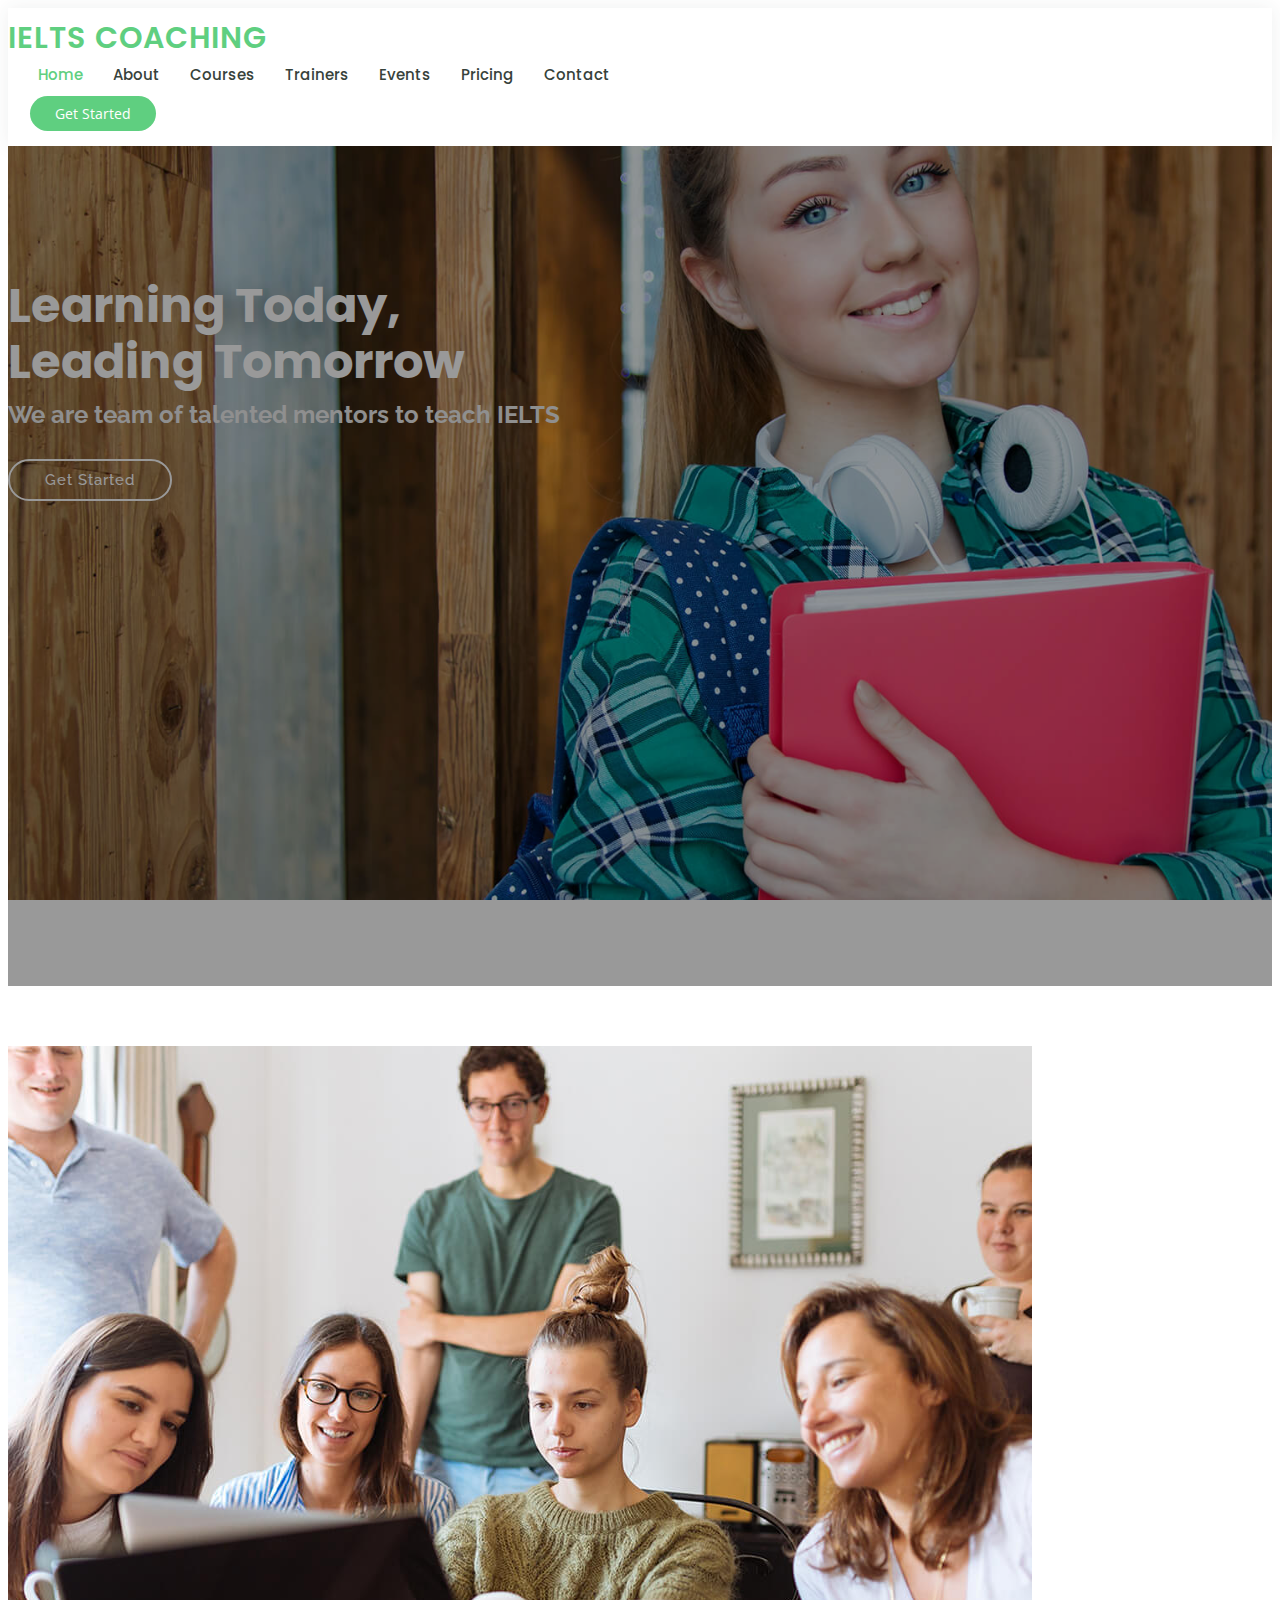
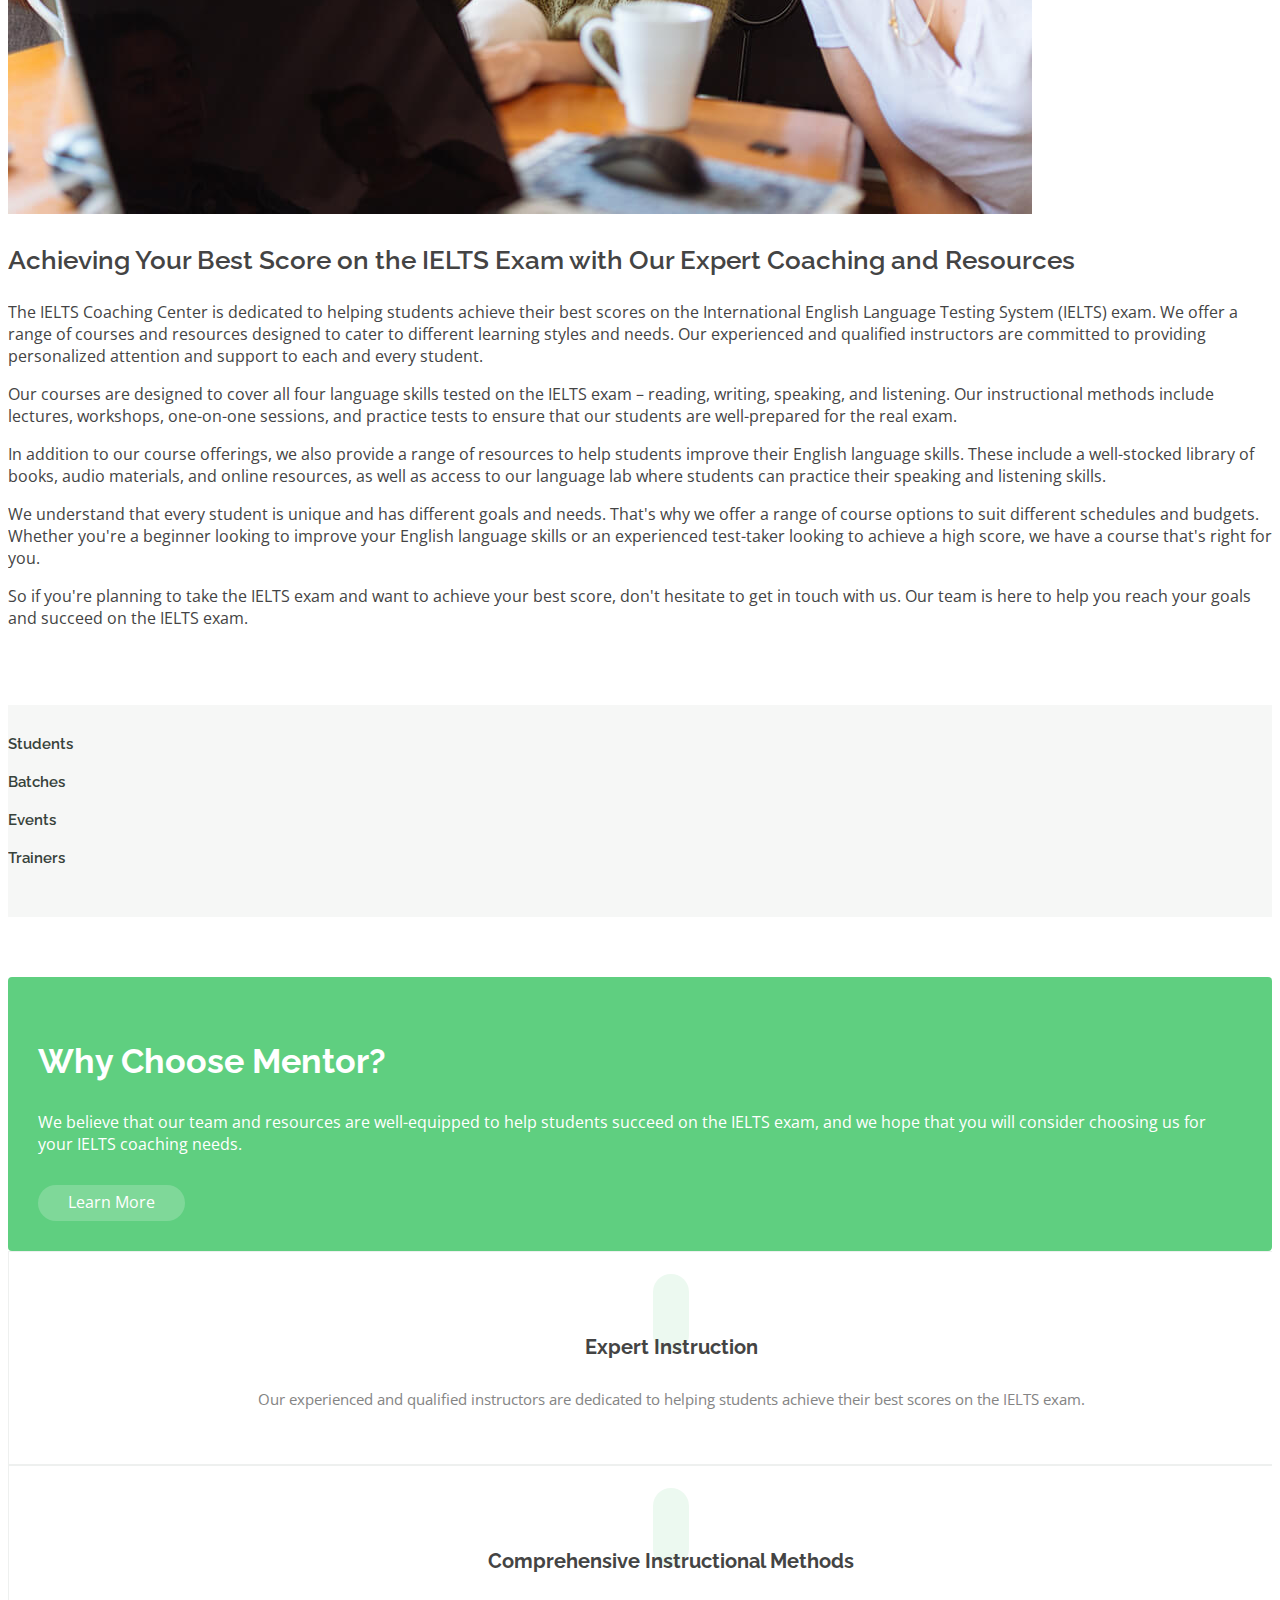
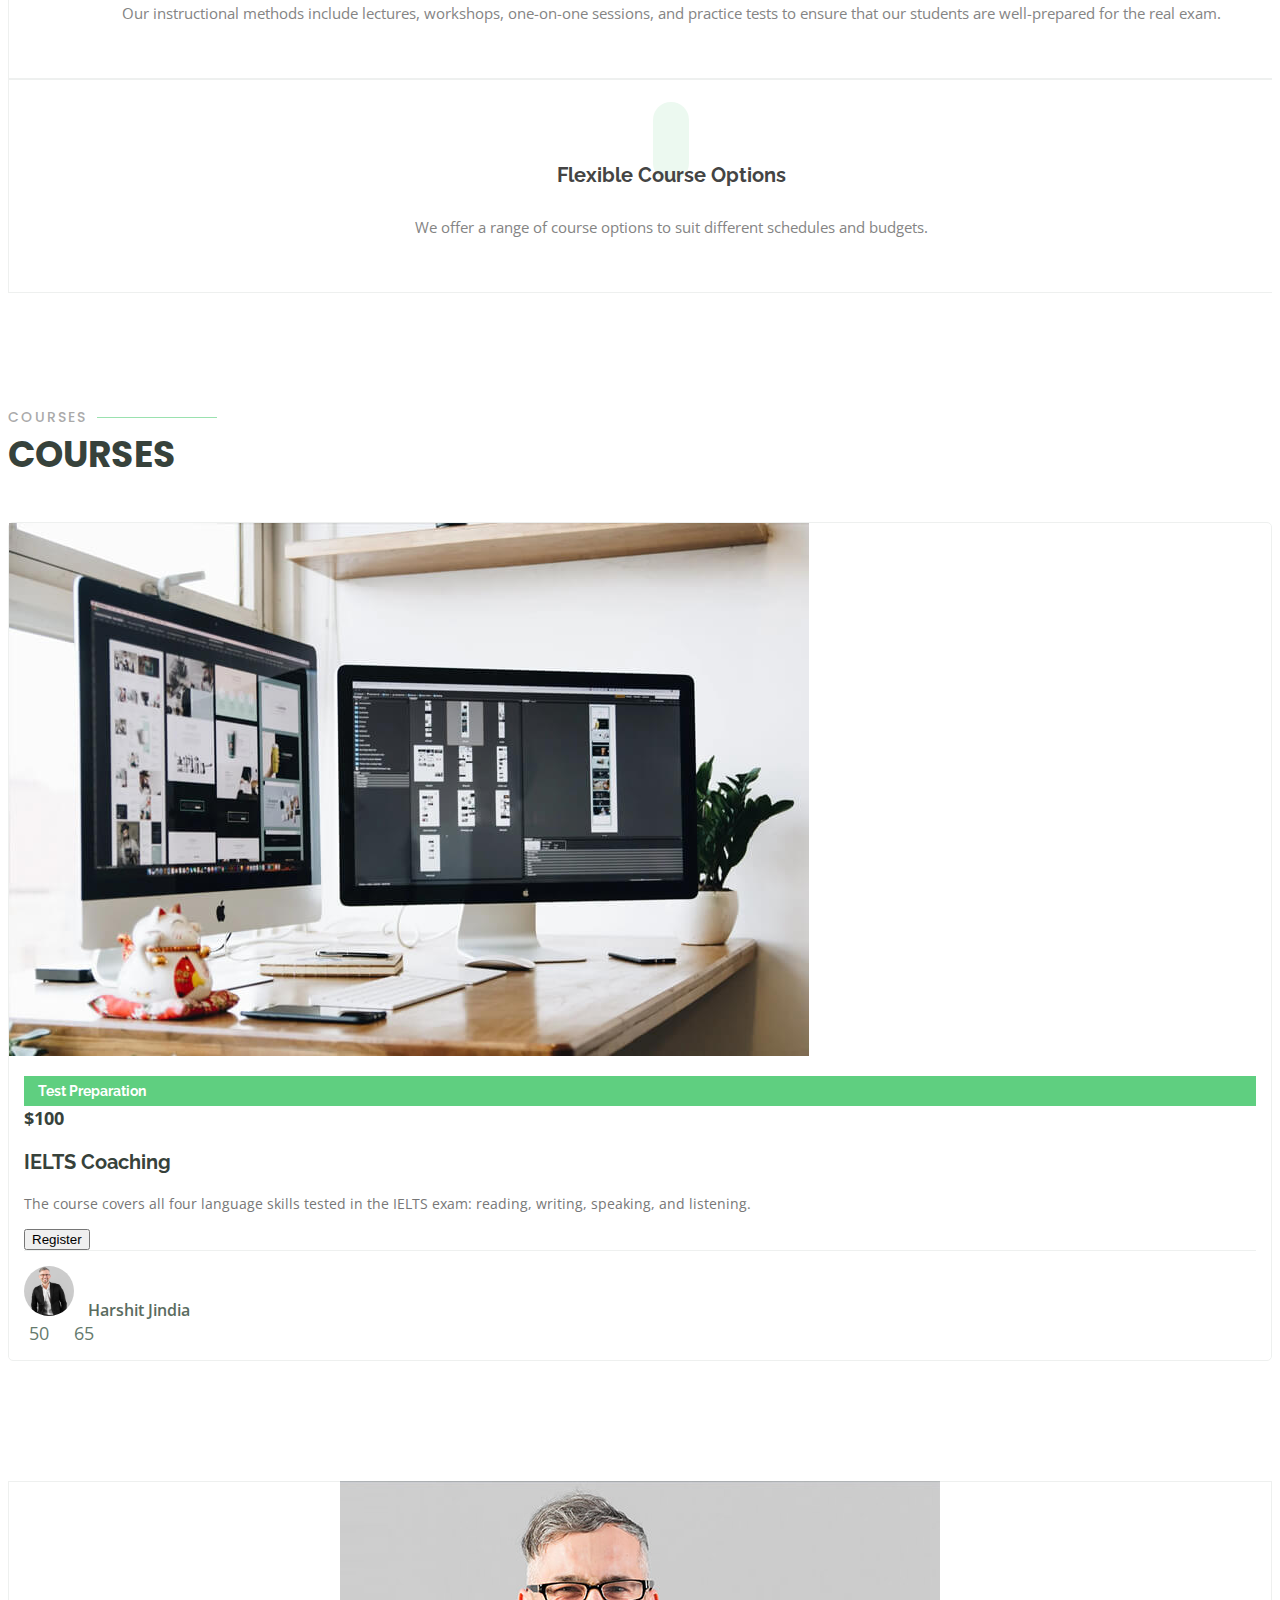
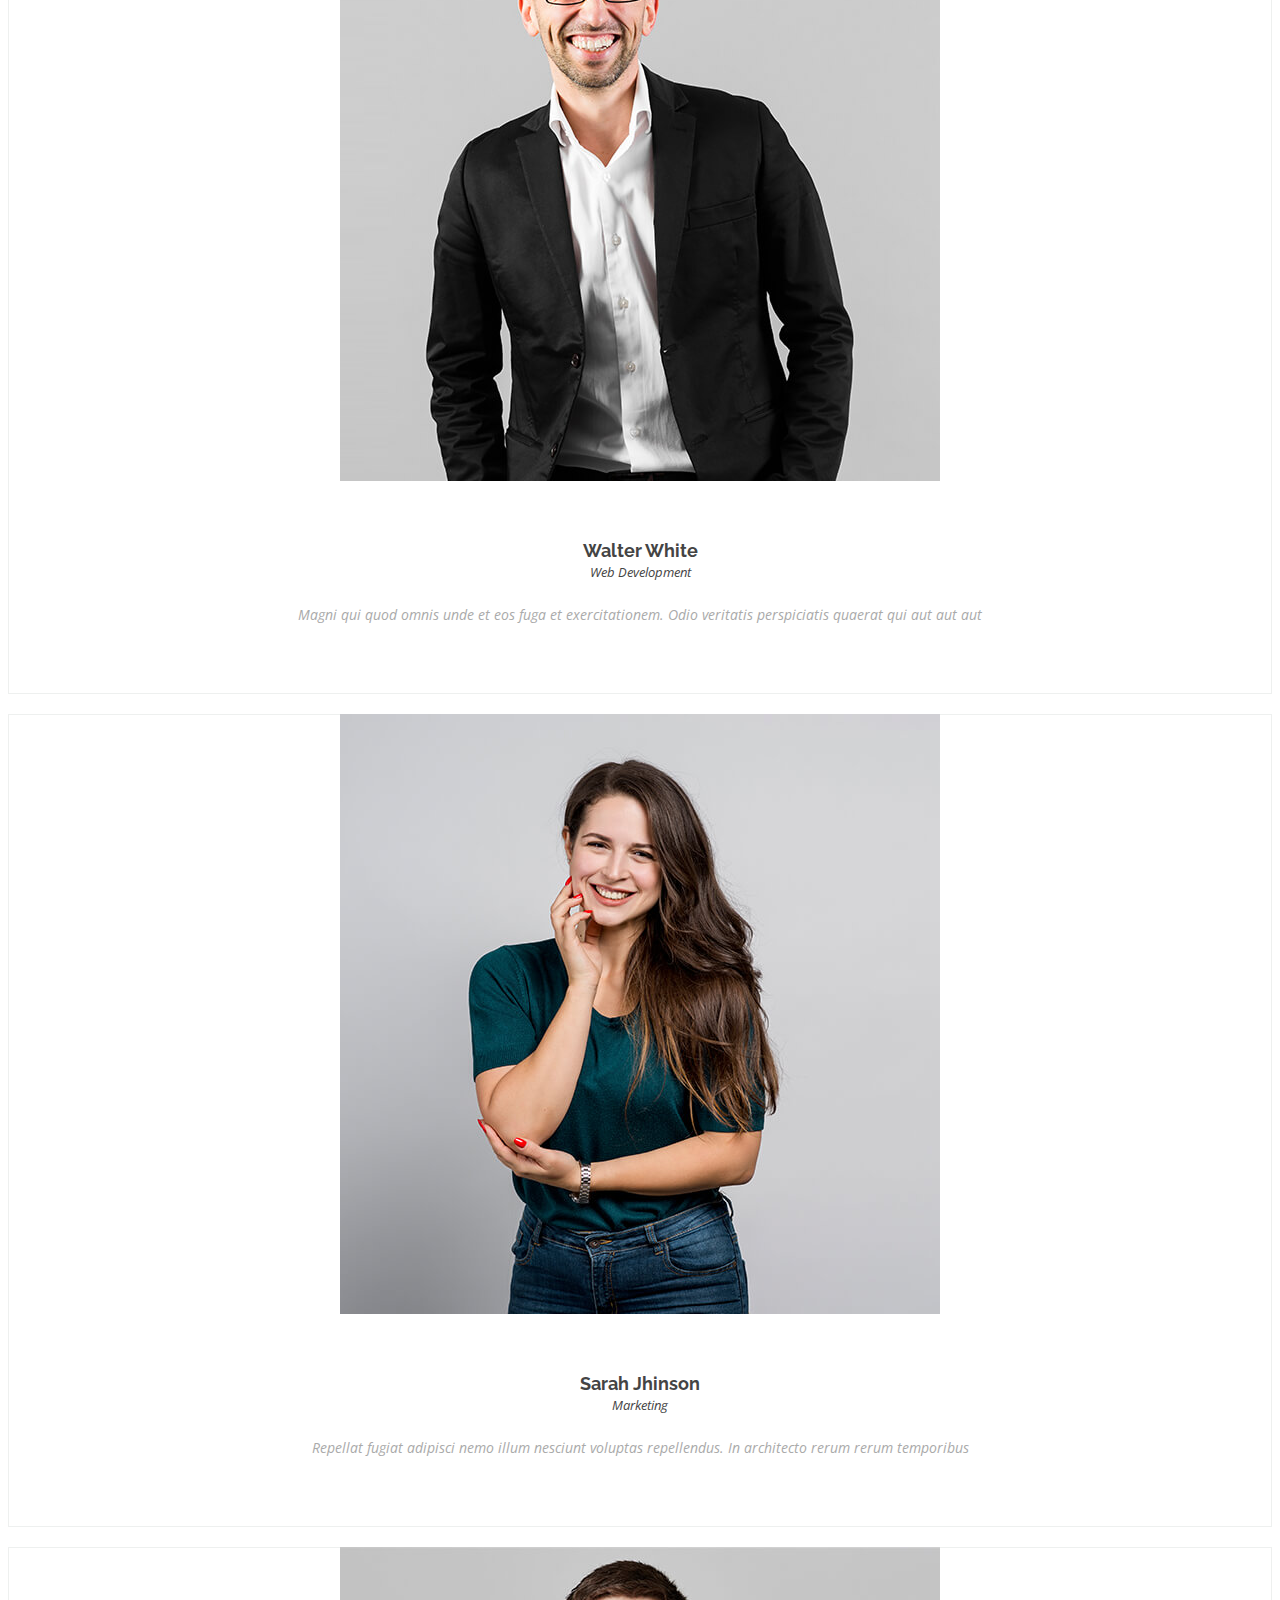
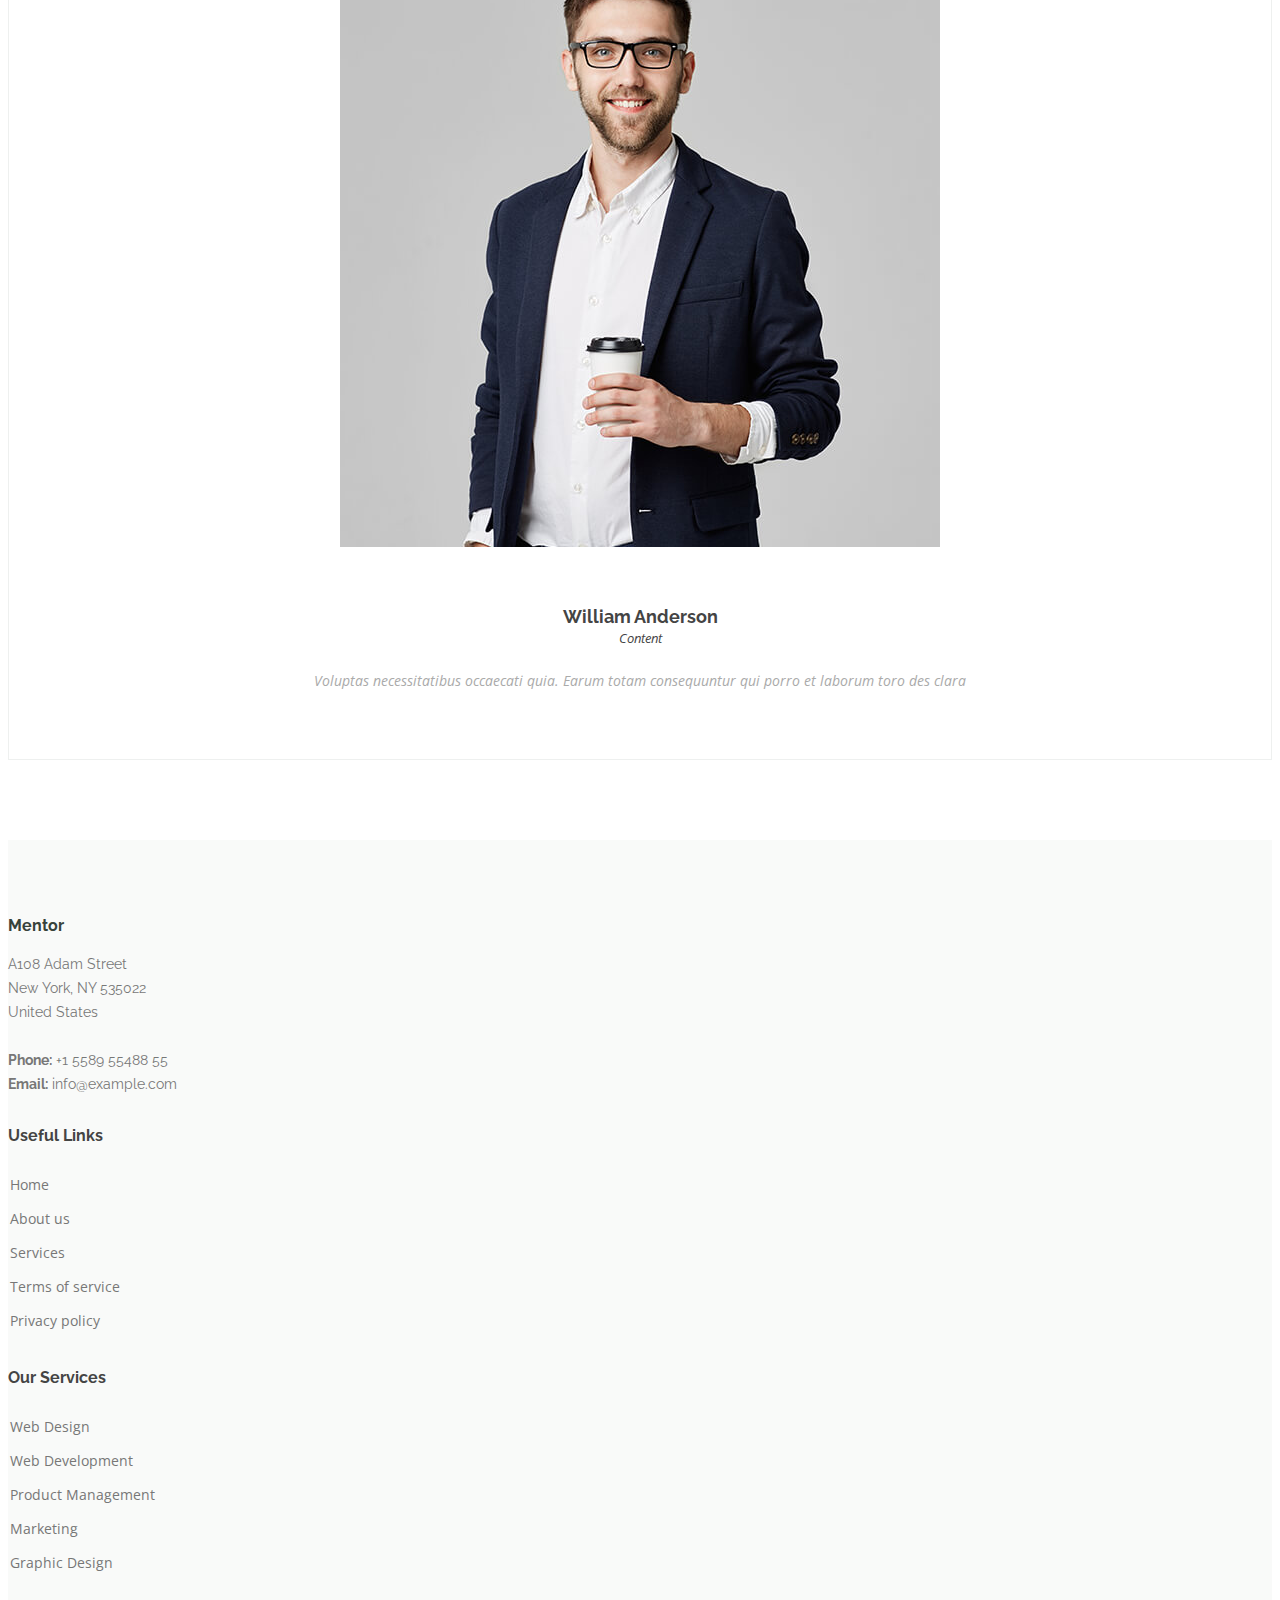
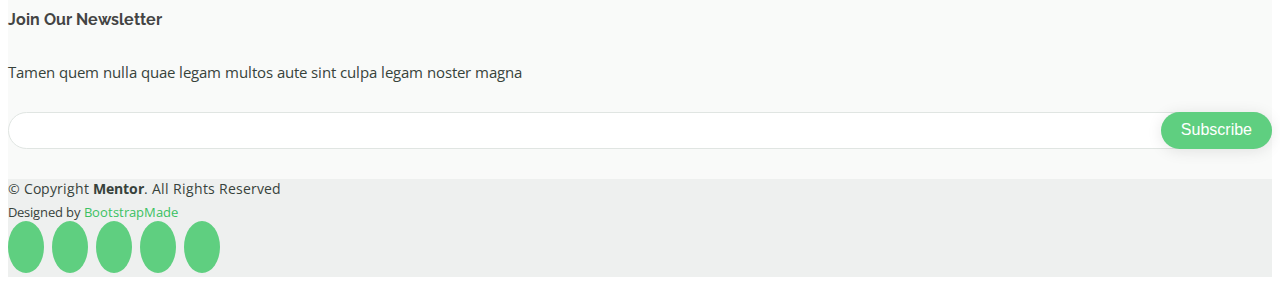
==== tutoring/index.html @ 9ce75f95 "Add files via upload" ====
<!DOCTYPE html>
<html lang="en">

<head>
  <meta charset="utf-8">
  <meta content="width=device-width, initial-scale=1.0" name="viewport">

  <title>Mentor Bootstrap Template - Index</title>
  <meta content="" name="description">
  <meta content="" name="keywords">

  <!-- Favicons -->
  <link href="assets/img/favicon.png" rel="icon">
  <link href="assets/img/apple-touch-icon.png" rel="apple-touch-icon">

  <!-- Google Fonts -->
  <link href="https://fonts.googleapis.com/css?family=Open+Sans:300,300i,400,400i,600,600i,700,700i|Raleway:300,300i,400,400i,500,500i,600,600i,700,700i|Poppins:300,300i,400,400i,500,500i,600,600i,700,700i" rel="stylesheet">

  <!-- Vendor CSS Files -->
  <link href="assets/vendor/animate.css/animate.min.css" rel="stylesheet">
  <link href="assets/vendor/aos/aos.css" rel="stylesheet">
  <link href="assets/vendor/bootstrap/css/bootstrap.min.css" rel="stylesheet">
  <link href="assets/vendor/bootstrap-icons/bootstrap-icons.css" rel="stylesheet">
  <link href="assets/vendor/boxicons/css/boxicons.min.css" rel="stylesheet">
  <link href="assets/vendor/remixicon/remixicon.css" rel="stylesheet">
  <link href="assets/vendor/swiper/swiper-bundle.min.css" rel="stylesheet">

  <!-- Template Main CSS File -->
  <link href="assets/css/style.css" rel="stylesheet">

  <!-- =======================================================
  * Template Name: Mentor - v4.10.0
  * Template URL: https://bootstrapmade.com/mentor-free-education-bootstrap-theme/
  * Author: BootstrapMade.com
  * License: https://bootstrapmade.com/license/
  ======================================================== -->
</head>

<body>

  <!-- ======= Header ======= -->
  <header id="header" class="fixed-top">
    <div class="container d-flex align-items-center">

      <h1 class="logo me-auto"><a href="index.html">IELTS Coaching</a></h1>
      <!-- Uncomment below if you prefer to use an image logo -->
      <!-- <a href="index.html" class="logo me-auto"><img src="assets/img/logo.png" alt="" class="img-fluid"></a>-->

      <nav id="navbar" class="navbar order-last order-lg-0">
        <ul>
          <li><a class="active" href="index.html">Home</a></li>
          <li><a href="about.html">About</a></li>
          <li><a href="courses.html">Courses</a></li>
          <li><a href="trainers.html">Trainers</a></li>
          <li><a href="events.html">Events</a></li>
          <li><a href="pricing.html">Pricing</a></li>

          <!-- <li class="dropdown"><a href="#"><span>Drop Down</span> <i class="bi bi-chevron-down"></i></a>
            <ul>
              <li><a href="#">Drop Down 1</a></li>
              <li class="dropdown"><a href="#"><span>Deep Drop Down</span> <i class="bi bi-chevron-right"></i></a>
                <ul>
                  <li><a href="#">Deep Drop Down 1</a></li>
                  <li><a href="#">Deep Drop Down 2</a></li>
                  <li><a href="#">Deep Drop Down 3</a></li>
                  <li><a href="#">Deep Drop Down 4</a></li>
                  <li><a href="#">Deep Drop Down 5</a></li>
                </ul>
              </li>
              <li><a href="#">Drop Down 2</a></li>
              <li><a href="#">Drop Down 3</a></li>
              <li><a href="#">Drop Down 4</a></li>
            </ul>
          </li> -->
          <li><a href="contact.html">Contact</a></li>
        </ul>
        <i class="bi bi-list mobile-nav-toggle"></i>
      </nav><!-- .navbar -->

      <a href="courses.html" class="get-started-btn">Get Started</a>

    </div>
  </header><!-- End Header -->

  <!-- ======= Hero Section ======= -->
  <section id="hero" class="d-flex justify-content-center align-items-center">
    <div class="container position-relative" data-aos="zoom-in" data-aos-delay="100">
      <h1>Learning Today,<br>Leading Tomorrow</h1>
      <h2>We are team of talented mentors to teach IELTS</h2>
      <a href="courses.html" class="btn-get-started">Get Started</a>
    </div>
  </section><!-- End Hero -->

  <main id="main">

    <!-- ======= About Section ======= -->
    <section id="about" class="about">
      <div class="container" data-aos="fade-up">

        <div class="row">
          <div class="col-lg-6 order-1 order-lg-2" data-aos="fade-left" data-aos-delay="100">
            <img src="assets/img/about.jpg" class="img-fluid" alt="">
          </div>
          <div class="col-lg-6 pt-4 pt-lg-0 order-2 order-lg-1 content">
            <h3>Achieving Your Best Score on the IELTS Exam with Our Expert Coaching and Resources</h3>
            <p class="fst-italic">
              The IELTS Coaching Center is dedicated to helping students achieve their best scores on the International English Language Testing System (IELTS) exam. We offer a range of courses and resources designed to cater to different learning styles and needs. Our experienced and qualified instructors are committed to providing personalized attention and support to each and every student.</p>

              <p class="fst-italic">Our courses are designed to cover all four language skills tested on the IELTS exam – reading, writing, speaking, and listening. Our instructional methods include lectures, workshops, one-on-one sessions, and practice tests to ensure that our students are well-prepared for the real exam.</p>

              <p class="fst-italic">In addition to our course offerings, we also provide a range of resources to help students improve their English language skills. These include a well-stocked library of books, audio materials, and online resources, as well as access to our language lab where students can practice their speaking and listening skills.</p>

              <p class="fst-italic">We understand that every student is unique and has different goals and needs. That's why we offer a range of course options to suit different schedules and budgets. Whether you're a beginner looking to improve your English language skills or an experienced test-taker looking to achieve a high score, we have a course that's right for you.</p>

              <p class="fst-italic">So if you're planning to take the IELTS exam and want to achieve your best score, don't hesitate to get in touch with us. Our team is here to help you reach your goals and succeed on the IELTS exam.</p>
            </p>
            <!-- <ul>
              <li><i class="bi bi-check-circle"></i> Ullamco laboris nisi ut aliquip ex ea commodo consequat.</li>
              <li><i class="bi bi-check-circle"></i> Duis aute irure dolor in reprehenderit in voluptate velit.</li>
              <li><i class="bi bi-check-circle"></i> Ullamco laboris nisi ut aliquip ex ea commodo consequat. Duis aute irure dolor in reprehenderit in voluptate trideta storacalaperda mastiro dolore eu fugiat nulla pariatur.</li>
            </ul>
            <p>
              Ullamco laboris nisi ut aliquip ex ea commodo consequat. Duis aute irure dolor in reprehenderit in voluptate
            </p> -->

          </div>
        </div>

      </div>
    </section><!-- End About Section -->

    <!-- ======= Counts Section ======= -->
    <section id="counts" class="counts section-bg">
      <div class="container">

        <div class="row counters">

          <div class="col-lg-3 col-6 text-center">
            <span data-purecounter-start="0" data-purecounter-end="120" data-purecounter-duration="1" class="purecounter"></span>
            <p>Students</p>
          </div>

          <div class="col-lg-3 col-6 text-center">
            <span data-purecounter-start="0" data-purecounter-end="5" data-purecounter-duration="1" class="purecounter"></span>
            <p>Batches</p>
          </div>

          <div class="col-lg-3 col-6 text-center">
            <span data-purecounter-start="0" data-purecounter-end="5" data-purecounter-duration="1" class="purecounter"></span>
            <p>Events</p>
          </div>

          <div class="col-lg-3 col-6 text-center">
            <span data-purecounter-start="0" data-purecounter-end="7" data-purecounter-duration="1" class="purecounter"></span>
            <p>Trainers</p>
          </div>

        </div>

      </div>
    </section><!-- End Counts Section -->

    <!-- ======= Why Us Section ======= -->
    <section id="why-us" class="why-us">
      <div class="container" data-aos="fade-up">

        <div class="row">
          <div class="col-lg-4 d-flex align-items-stretch">
            <div class="content">
              <h3>Why Choose Mentor?</h3>
              <p>
                We believe that our team and resources are well-equipped to help students succeed on the IELTS exam, and we hope that you will consider choosing us for your IELTS coaching needs.
              </p>
              <div class="text-center">
                <a href="about.html" class="more-btn">Learn More <i class="bx bx-chevron-right"></i></a>
              </div>
            </div>
          </div>
          <div class="col-lg-8 d-flex align-items-stretch" data-aos="zoom-in" data-aos-delay="100">
            <div class="icon-boxes d-flex flex-column justify-content-center">
              <div class="row">
                <div class="col-xl-4 d-flex align-items-stretch">
                  <div class="icon-box mt-4 mt-xl-0">
                    <i class="bx bx-receipt"></i>
                    <h4>Expert Instruction</h4>
                    <p>Our experienced and qualified instructors are dedicated to helping students achieve their best scores on the IELTS exam.</p>
                  </div>
                </div>
                <div class="col-xl-4 d-flex align-items-stretch">
                  <div class="icon-box mt-4 mt-xl-0">
                    <i class="bx bx-cube-alt"></i>
                    <h4>Comprehensive Instructional Methods</h4>
                    <p>Our instructional methods include lectures, workshops, one-on-one sessions, and practice tests to ensure that our students are well-prepared for the real exam.</p>
                  </div>
                </div>
                <div class="col-xl-4 d-flex align-items-stretch">
                  <div class="icon-box mt-4 mt-xl-0">
                    <i class="bx bx-images"></i>
                    <h4>Flexible Course Options</h4>
                    <p>We offer a range of course options to suit different schedules and budgets.</p>
                  </div>
                </div>
              </div>
            </div><!-- End .content-->
          </div>
        </div>

      </div>
    </section><!-- End Why Us Section -->

    <!-- ======= Features Section ======= -->
    <!-- <section id="features" class="features">
      <div class="container" data-aos="fade-up">

        <div class="row" data-aos="zoom-in" data-aos-delay="100">
          <div class="col-lg-3 col-md-4">
            <div class="icon-box">
              <i class="ri-store-line" style="color: #ffbb2c;"></i>
              <h3><a href="">Lorem Ipsum</a></h3>
            </div>
          </div>
          <div class="col-lg-3 col-md-4 mt-4 mt-md-0">
            <div class="icon-box">
              <i class="ri-bar-chart-box-line" style="color: #5578ff;"></i>
              <h3><a href="">Dolor Sitema</a></h3>
            </div>
          </div>
          <div class="col-lg-3 col-md-4 mt-4 mt-md-0">
            <div class="icon-box">
              <i class="ri-calendar-todo-line" style="color: #e80368;"></i>
              <h3><a href="">Sed perspiciatis</a></h3>
            </div>
          </div>
          <div class="col-lg-3 col-md-4 mt-4 mt-lg-0">
            <div class="icon-box">
              <i class="ri-paint-brush-line" style="color: #e361ff;"></i>
              <h3><a href="">Magni Dolores</a></h3>
            </div>
          </div>
          <div class="col-lg-3 col-md-4 mt-4">
            <div class="icon-box">
              <i class="ri-database-2-line" style="color: #47aeff;"></i>
              <h3><a href="">Nemo Enim</a></h3>
            </div>
          </div>
          <div class="col-lg-3 col-md-4 mt-4">
            <div class="icon-box">
              <i class="ri-gradienter-line" style="color: #ffa76e;"></i>
              <h3><a href="">Eiusmod Tempor</a></h3>
            </div>
          </div>
          <div class="col-lg-3 col-md-4 mt-4">
            <div class="icon-box">
              <i class="ri-file-list-3-line" style="color: #11dbcf;"></i>
              <h3><a href="">Midela Teren</a></h3>
            </div>
          </div>
          <div class="col-lg-3 col-md-4 mt-4">
            <div class="icon-box">
              <i class="ri-price-tag-2-line" style="color: #4233ff;"></i>
              <h3><a href="">Pira Neve</a></h3>
            </div>
          </div>
          <div class="col-lg-3 col-md-4 mt-4">
            <div class="icon-box">
              <i class="ri-anchor-line" style="color: #b2904f;"></i>
              <h3><a href="">Dirada Pack</a></h3>
            </div>
          </div>
          <div class="col-lg-3 col-md-4 mt-4">
            <div class="icon-box">
              <i class="ri-disc-line" style="color: #b20969;"></i>
              <h3><a href="">Moton Ideal</a></h3>
            </div>
          </div>
          <div class="col-lg-3 col-md-4 mt-4">
            <div class="icon-box">
              <i class="ri-base-station-line" style="color: #ff5828;"></i>
              <h3><a href="">Verdo Park</a></h3>
            </div>
          </div>
          <div class="col-lg-3 col-md-4 mt-4">
            <div class="icon-box">
              <i class="ri-fingerprint-line" style="color: #29cc61;"></i>
              <h3><a href="">Flavor Nivelanda</a></h3>
            </div>
          </div>
        </div>

      </div>
    </section> -->
    <!-- End Features Section -->

    <!-- ======= Popular Courses Section ======= -->
    <section id="popular-courses" class="courses">
      <div class="container" data-aos="fade-up">

        <div class="section-title">
          <h2>Courses</h2>
          <p>Courses</p>
        </div>

        <div class="row" data-aos="zoom-in" data-aos-delay="100">

          <div class="col-lg-4 col-md-6 d-flex align-items-stretch">
            <div class="course-item">
              <img src="assets/img/course-1.jpg" class="img-fluid" alt="...">
              <div class="course-content">
                <div class="d-flex justify-content-between align-items-center mb-3">
                  <h4>Test Preparation</h4>
                  <p class="price">$100</p>
                </div>

                <h3><a href="course-details.html">IELTS Coaching</a></h3>
                <p>The course covers all four language skills tested in the IELTS exam: reading, writing, speaking, and listening.</p>
                <div class="text-center">
                  <button type="button" class="btn btn-primary">Register</button>
                </div>
                <div class="trainer d-flex justify-content-between align-items-center">
                  <div class="trainer-profile d-flex align-items-center">
                    <img src="assets/img/trainers/trainer-1.jpg" class="img-fluid" alt="">
                    <span>Harshit Jindia</span>
                  </div>
                  <div class="trainer-rank d-flex align-items-center">
                    <i class="bx bx-user"></i>&nbsp;50
                    &nbsp;&nbsp;
                    <i class="bx bx-heart"></i>&nbsp;65
                  </div>
                </div>
              </div>
            </div>
          </div> <!-- End Course Item-->

          <!-- <div class="col-lg-4 col-md-6 d-flex align-items-stretch mt-4 mt-md-0">
            <div class="course-item">
              <img src="assets/img/course-2.jpg" class="img-fluid" alt="...">
              <div class="course-content">
                <div class="d-flex justify-content-between align-items-center mb-3">
                  <h4>Marketing</h4>
                  <p class="price">$250</p>
                </div>

                <h3><a href="course-details.html">Search Engine Optimization</a></h3>
                <p>Et architecto provident deleniti facere repellat nobis iste. Id facere quia quae dolores dolorem tempore.</p>
                <div class="trainer d-flex justify-content-between align-items-center">
                  <div class="trainer-profile d-flex align-items-center">
                    <img src="assets/img/trainers/trainer-2.jpg" class="img-fluid" alt="">
                    <span>Lana</span>
                  </div>
                  <div class="trainer-rank d-flex align-items-center">
                    <i class="bx bx-user"></i>&nbsp;35
                    &nbsp;&nbsp;
                    <i class="bx bx-heart"></i>&nbsp;42
                  </div>
                </div>
              </div>
            </div>
          </div>  -->
          <!-- End Course Item-->

          <!-- <div class="col-lg-4 col-md-6 d-flex align-items-stretch mt-4 mt-lg-0">
            <div class="course-item">
              <img src="assets/img/course-3.jpg" class="img-fluid" alt="...">
              <div class="course-content">
                <div class="d-flex justify-content-between align-items-center mb-3">
                  <h4>Content</h4>
                  <p class="price">$180</p>
                </div>

                <h3><a href="course-details.html">Copywriting</a></h3>
                <p>Et architecto provident deleniti facere repellat nobis iste. Id facere quia quae dolores dolorem tempore.</p>
                <div class="trainer d-flex justify-content-between align-items-center">
                  <div class="trainer-profile d-flex align-items-center">
                    <img src="assets/img/trainers/trainer-3.jpg" class="img-fluid" alt="">
                    <span>Brandon</span>
                  </div>
                  <div class="trainer-rank d-flex align-items-center">
                    <i class="bx bx-user"></i>&nbsp;20
                    &nbsp;&nbsp;
                    <i class="bx bx-heart"></i>&nbsp;85
                  </div>
                </div>
              </div>
            </div>
          </div>  -->
          <!-- End Course Item-->

        </div>

      </div>
    </section><!-- End Popular Courses Section -->

    <!-- ======= Trainers Section ======= -->
    <section id="trainers" class="trainers">
      <div class="container" data-aos="fade-up">

        <div class="row" data-aos="zoom-in" data-aos-delay="100">
          <div class="col-lg-4 col-md-6 d-flex align-items-stretch">
            <div class="member">
              <img src="assets/img/trainers/trainer-1.jpg" class="img-fluid" alt="">
              <div class="member-content">
                <h4>Walter White</h4>
                <span>Web Development</span>
                <p>
                  Magni qui quod omnis unde et eos fuga et exercitationem. Odio veritatis perspiciatis quaerat qui aut aut aut
                </p>
                <div class="social">
                  <a href=""><i class="bi bi-twitter"></i></a>
                  <a href=""><i class="bi bi-facebook"></i></a>
                  <a href=""><i class="bi bi-instagram"></i></a>
                  <a href=""><i class="bi bi-linkedin"></i></a>
                </div>
              </div>
            </div>
          </div>

          <div class="col-lg-4 col-md-6 d-flex align-items-stretch">
            <div class="member">
              <img src="assets/img/trainers/trainer-2.jpg" class="img-fluid" alt="">
              <div class="member-content">
                <h4>Sarah Jhinson</h4>
                <span>Marketing</span>
                <p>
                  Repellat fugiat adipisci nemo illum nesciunt voluptas repellendus. In architecto rerum rerum temporibus
                </p>
                <div class="social">
                  <a href=""><i class="bi bi-twitter"></i></a>
                  <a href=""><i class="bi bi-facebook"></i></a>
                  <a href=""><i class="bi bi-instagram"></i></a>
                  <a href=""><i class="bi bi-linkedin"></i></a>
                </div>
              </div>
            </div>
          </div>

          <div class="col-lg-4 col-md-6 d-flex align-items-stretch">
            <div class="member">
              <img src="assets/img/trainers/trainer-3.jpg" class="img-fluid" alt="">
              <div class="member-content">
                <h4>William Anderson</h4>
                <span>Content</span>
                <p>
                  Voluptas necessitatibus occaecati quia. Earum totam consequuntur qui porro et laborum toro des clara
                </p>
                <div class="social">
                  <a href=""><i class="bi bi-twitter"></i></a>
                  <a href=""><i class="bi bi-facebook"></i></a>
                  <a href=""><i class="bi bi-instagram"></i></a>
                  <a href=""><i class="bi bi-linkedin"></i></a>
                </div>
              </div>
            </div>
          </div>

        </div>

      </div>
    </section><!-- End Trainers Section -->

  </main><!-- End #main -->

  <!-- ======= Footer ======= -->
  <footer id="footer">

    <div class="footer-top">
      <div class="container">
        <div class="row">

          <div class="col-lg-3 col-md-6 footer-contact">
            <h3>Mentor</h3>
            <p>
              A108 Adam Street <br>
              New York, NY 535022<br>
              United States <br><br>
              <strong>Phone:</strong> +1 5589 55488 55<br>
              <strong>Email:</strong> info@example.com<br>
            </p>
          </div>

          <div class="col-lg-2 col-md-6 footer-links">
            <h4>Useful Links</h4>
            <ul>
              <li><i class="bx bx-chevron-right"></i> <a href="#">Home</a></li>
              <li><i class="bx bx-chevron-right"></i> <a href="#">About us</a></li>
              <li><i class="bx bx-chevron-right"></i> <a href="#">Services</a></li>
              <li><i class="bx bx-chevron-right"></i> <a href="#">Terms of service</a></li>
              <li><i class="bx bx-chevron-right"></i> <a href="#">Privacy policy</a></li>
            </ul>
          </div>

          <div class="col-lg-3 col-md-6 footer-links">
            <h4>Our Services</h4>
            <ul>
              <li><i class="bx bx-chevron-right"></i> <a href="#">Web Design</a></li>
              <li><i class="bx bx-chevron-right"></i> <a href="#">Web Development</a></li>
              <li><i class="bx bx-chevron-right"></i> <a href="#">Product Management</a></li>
              <li><i class="bx bx-chevron-right"></i> <a href="#">Marketing</a></li>
              <li><i class="bx bx-chevron-right"></i> <a href="#">Graphic Design</a></li>
            </ul>
          </div>

          <div class="col-lg-4 col-md-6 footer-newsletter">
            <h4>Join Our Newsletter</h4>
            <p>Tamen quem nulla quae legam multos aute sint culpa legam noster magna</p>
            <form action="" method="post">
              <input type="email" name="email"><input type="submit" value="Subscribe">
            </form>
          </div>

        </div>
      </div>
    </div>

    <div class="container d-md-flex py-4">

      <div class="me-md-auto text-center text-md-start">
        <div class="copyright">
          &copy; Copyright <strong><span>Mentor</span></strong>. All Rights Reserved
        </div>
        <div class="credits">
          <!-- All the links in the footer should remain intact. -->
          <!-- You can delete the links only if you purchased the pro version. -->
          <!-- Licensing information: https://bootstrapmade.com/license/ -->
          <!-- Purchase the pro version with working PHP/AJAX contact form: https://bootstrapmade.com/mentor-free-education-bootstrap-theme/ -->
          Designed by <a href="https://bootstrapmade.com/">BootstrapMade</a>
        </div>
      </div>
      <div class="social-links text-center text-md-right pt-3 pt-md-0">
        <a href="#" class="twitter"><i class="bx bxl-twitter"></i></a>
        <a href="#" class="facebook"><i class="bx bxl-facebook"></i></a>
        <a href="#" class="instagram"><i class="bx bxl-instagram"></i></a>
        <a href="#" class="google-plus"><i class="bx bxl-skype"></i></a>
        <a href="#" class="linkedin"><i class="bx bxl-linkedin"></i></a>
      </div>
    </div>
  </footer><!-- End Footer -->

  <div id="preloader"></div>
  <a href="#" class="back-to-top d-flex align-items-center justify-content-center"><i class="bi bi-arrow-up-short"></i></a>

  <!-- Vendor JS Files -->
  <script src="assets/vendor/purecounter/purecounter_vanilla.js"></script>
  <script src="assets/vendor/aos/aos.js"></script>
  <script src="assets/vendor/bootstrap/js/bootstrap.bundle.min.js"></script>
  <script src="assets/vendor/swiper/swiper-bundle.min.js"></script>
  <script src="assets/vendor/php-email-form/validate.js"></script>

  <!-- Template Main JS File -->
  <script src="assets/js/main.js"></script>

</body>

</html>
---- tutoring/assets/css/style.css ----
/**
* Template Name: Mentor - v4.10.0
* Template URL: https://bootstrapmade.com/mentor-free-education-bootstrap-theme/
* Author: BootstrapMade.com
* License: https://bootstrapmade.com/license/
*/

/*--------------------------------------------------------------
# General
--------------------------------------------------------------*/
body {
  font-family: "Open Sans", sans-serif;
  color: #444444;
}

a {
  color: #5fcf80;
  text-decoration: none;
}

a:hover {
  color: #86db9f;
  text-decoration: none;
}

h1,
h2,
h3,
h4,
h5,
h6 {
  font-family: "Raleway", sans-serif;
}

/*--------------------------------------------------------------
# Back to top button
--------------------------------------------------------------*/
.back-to-top {
  position: fixed;
  visibility: hidden;
  opacity: 0;
  right: 15px;
  bottom: 15px;
  z-index: 996;
  background: #5fcf80;
  width: 40px;
  height: 40px;
  border-radius: 50px;
  transition: all 0.4s;
}

.back-to-top i {
  font-size: 28px;
  color: #fff;
  line-height: 0;
}

.back-to-top:hover {
  background: #7ed899;
  color: #fff;
}

.back-to-top.active {
  visibility: visible;
  opacity: 1;
}

/*--------------------------------------------------------------
# Preloader
--------------------------------------------------------------*/
#preloader {
  position: fixed;
  top: 0;
  left: 0;
  right: 0;
  bottom: 0;
  z-index: 9999;
  overflow: hidden;
  background: #fff;
}

#preloader:before {
  content: "";
  position: fixed;
  top: calc(50% - 30px);
  left: calc(50% - 30px);
  border: 6px solid #5fcf80;
  border-top-color: #fff;
  border-bottom-color: #fff;
  border-radius: 50%;
  width: 60px;
  height: 60px;
  -webkit-animation: animate-preloader 1s linear infinite;
  animation: animate-preloader 1s linear infinite;
}

@-webkit-keyframes animate-preloader {
  0% {
    transform: rotate(0deg);
  }

  100% {
    transform: rotate(360deg);
  }
}

@keyframes animate-preloader {
  0% {
    transform: rotate(0deg);
  }

  100% {
    transform: rotate(360deg);
  }
}

/*--------------------------------------------------------------
# Disable aos animation delay on mobile devices
--------------------------------------------------------------*/
@media screen and (max-width: 768px) {
  [data-aos-delay] {
    transition-delay: 0 !important;
  }
}

/*--------------------------------------------------------------
# Header
--------------------------------------------------------------*/
#header {
  background: #fff;
  transition: all 0.5s;
  z-index: 997;
  padding: 15px 0;
  box-shadow: 0px 0 18px rgba(55, 66, 59, 0.08);
}

#header .logo {
  font-size: 30px;
  margin: 0;
  padding: 0;
  line-height: 1;
  font-weight: 600;
  letter-spacing: 1px;
  text-transform: uppercase;
  font-family: "Poppins", sans-serif;
}

#header .logo a {
  color: #5fcf80;
}

#header .logo img {
  max-height: 40px;
}

/**
* Get Startet Button 
*/
.get-started-btn {
  margin-left: 22px;
  background: #5fcf80;
  color: #fff;
  border-radius: 50px;
  padding: 8px 25px;
  white-space: nowrap;
  transition: 0.3s;
  font-size: 14px;
  display: inline-block;
}

.get-started-btn:hover {
  background: #3ac162;
  color: #fff;
}

@media (max-width: 768px) {
  .get-started-btn {
    margin: 0 15px 0 0;
    padding: 6px 18px;
  }
}

/*--------------------------------------------------------------
# Navigation Menu
--------------------------------------------------------------*/
/**
* Desktop Navigation 
*/
.navbar {
  padding: 0;
}

.navbar ul {
  margin: 0;
  padding: 0;
  display: flex;
  list-style: none;
  align-items: center;
}

.navbar li {
  position: relative;
}

.navbar a,
.navbar a:focus {
  display: flex;
  align-items: center;
  justify-content: space-between;
  padding: 10px 0 10px 30px;
  font-family: "Poppins", sans-serif;
  font-size: 15px;
  font-weight: 500;
  color: #37423b;
  white-space: nowrap;
  transition: 0.3s;
}

.navbar a i,
.navbar a:focus i {
  font-size: 12px;
  line-height: 0;
  margin-left: 5px;
}

.navbar a:hover,
.navbar .active,
.navbar .active:focus,
.navbar li:hover>a {
  color: #5fcf80;
}

.navbar .dropdown ul {
  display: block;
  position: absolute;
  left: 30px;
  top: calc(100% + 30px);
  margin: 0;
  padding: 10px 0;
  z-index: 99;
  opacity: 0;
  visibility: hidden;
  background: #fff;
  box-shadow: 0px 0px 30px rgba(127, 137, 161, 0.25);
  transition: 0.3s;
  border-radius: 4px;
}

.navbar .dropdown ul li {
  min-width: 200px;
}

.navbar .dropdown ul a {
  padding: 10px 20px;
  font-size: 14px;
  text-transform: none;
  font-weight: 500;
}

.navbar .dropdown ul a i {
  font-size: 12px;
}

.navbar .dropdown ul a:hover,
.navbar .dropdown ul .active:hover,
.navbar .dropdown ul li:hover>a {
  color: #5fcf80;
}

.navbar .dropdown:hover>ul {
  opacity: 1;
  top: 100%;
  visibility: visible;
}

.navbar .dropdown .dropdown ul {
  top: 0;
  left: calc(100% - 30px);
  visibility: hidden;
}

.navbar .dropdown .dropdown:hover>ul {
  opacity: 1;
  top: 0;
  left: 100%;
  visibility: visible;
}

@media (max-width: 1366px) {
  .navbar .dropdown .dropdown ul {
    left: -90%;
  }

  .navbar .dropdown .dropdown:hover>ul {
    left: -100%;
  }
}

/**
* Mobile Navigation 
*/
.mobile-nav-toggle {
  color: #37423b;
  font-size: 28px;
  cursor: pointer;
  display: none;
  line-height: 0;
  transition: 0.5s;
}

.mobile-nav-toggle.bi-x {
  color: #fff;
}

@media (max-width: 991px) {
  .mobile-nav-toggle {
    display: block;
  }

  .navbar ul {
    display: none;
  }
}

.navbar-mobile {
  position: fixed;
  overflow: hidden;
  top: 0;
  right: 0;
  left: 0;
  bottom: 0;
  background: rgba(32, 38, 34, 0.9);
  transition: 0.3s;
  z-index: 999;
}

.navbar-mobile .mobile-nav-toggle {
  position: absolute;
  top: 15px;
  right: 15px;
}

.navbar-mobile ul {
  display: block;
  position: absolute;
  top: 55px;
  right: 15px;
  bottom: 15px;
  left: 15px;
  padding: 10px 0;
  border-radius: 6px;
  background-color: #fff;
  overflow-y: auto;
  transition: 0.3s;
}

.navbar-mobile a,
.navbar-mobile a:focus {
  padding: 10px 20px;
  font-size: 15px;
  color: #37423b;
}

.navbar-mobile a:hover,
.navbar-mobile .active,
.navbar-mobile li:hover>a {
  color: #5fcf80;
}

.navbar-mobile .getstarted,
.navbar-mobile .getstarted:focus {
  margin: 15px;
}

.navbar-mobile .dropdown ul {
  position: static;
  display: none;
  margin: 10px 20px;
  padding: 10px 0;
  z-index: 99;
  opacity: 1;
  visibility: visible;
  background: #fff;
  box-shadow: 0px 0px 30px rgba(127, 137, 161, 0.25);
}

.navbar-mobile .dropdown ul li {
  min-width: 200px;
}

.navbar-mobile .dropdown ul a {
  padding: 10px 20px;
}

.navbar-mobile .dropdown ul a i {
  font-size: 12px;
}

.navbar-mobile .dropdown ul a:hover,
.navbar-mobile .dropdown ul .active:hover,
.navbar-mobile .dropdown ul li:hover>a {
  color: #5fcf80;
}

.navbar-mobile .dropdown>.dropdown-active {
  display: block;
}

/*--------------------------------------------------------------
# Hero Section
--------------------------------------------------------------*/
#hero {
  width: 100%;
  height: 80vh;
  background: url("../img/hero-bg.jpg") top center;
  background-size: cover;
  position: relative;
}

#hero:before {
  content: "";
  background: rgba(0, 0, 0, 0.4);
  position: absolute;
  bottom: 0;
  top: 0;
  left: 0;
  right: 0;
}

#hero .container {
  padding-top: 72px;
}

@media (max-width: 992px) {
  #hero .container {
    padding-top: 62px;
  }
}

#hero h1 {
  margin: 0;
  font-size: 48px;
  font-weight: 700;
  line-height: 56px;
  color: #fff;
  font-family: "Poppins", sans-serif;
}

#hero h2 {
  color: #eee;
  margin: 10px 0 0 0;
  font-size: 24px;
}

#hero .btn-get-started {
  font-family: "Raleway", sans-serif;
  font-weight: 500;
  font-size: 15px;
  letter-spacing: 1px;
  display: inline-block;
  padding: 10px 35px;
  border-radius: 50px;
  transition: 0.5s;
  margin-top: 30px;
  border: 2px solid #fff;
  color: #fff;
}

#hero .btn-get-started:hover {
  background: #5fcf80;
  border: 2px solid #5fcf80;
}

@media (min-width: 1024px) {
  #hero {
    background-attachment: fixed;
  }
}

@media (max-width: 768px) {
  #hero {
    height: 100vh;
  }

  #hero h1 {
    font-size: 28px;
    line-height: 36px;
  }

  #hero h2 {
    font-size: 18px;
    line-height: 24px;
  }
}

/*--------------------------------------------------------------
# Sections General
--------------------------------------------------------------*/
section {
  padding: 60px 0;
  overflow: hidden;
}

.section-bg {
  background-color: #f6f7f6;
}

.section-title {
  padding-bottom: 40px;
}

.section-title h2 {
  font-size: 14px;
  font-weight: 500;
  padding: 0;
  line-height: 1px;
  margin: 0 0 5px 0;
  letter-spacing: 2px;
  text-transform: uppercase;
  color: #aaaaaa;
  font-family: "Poppins", sans-serif;
}

.section-title h2::after {
  content: "";
  width: 120px;
  height: 1px;
  display: inline-block;
  background: #9ae1af;
  margin: 4px 10px;
}

.section-title p {
  margin: 0;
  margin: 0;
  font-size: 36px;
  font-weight: 700;
  text-transform: uppercase;
  font-family: "Poppins", sans-serif;
  color: #37423b;
}

.breadcrumbs {
  margin-top: 73px;
  text-align: center;
  background: #5fcf80;
  padding: 30px 0;
  color: #fff;
}

@media (max-width: 992px) {
  .breadcrumbs {
    margin-top: 63px;
  }
}

.breadcrumbs h2 {
  font-size: 32px;
  font-weight: 500;
}

.breadcrumbs p {
  font-size: 14px;
  margin-bottom: 0;
}

/*--------------------------------------------------------------
# About
--------------------------------------------------------------*/
.about .content h3 {
  font-weight: 600;
  font-size: 26px;
}

.about .content ul {
  list-style: none;
  padding: 0;
}

.about .content ul li {
  padding-bottom: 10px;
}

.about .content ul i {
  font-size: 20px;
  padding-right: 4px;
  color: #5fcf80;
}

.about .content .learn-more-btn {
  background: #5fcf80;
  color: #fff;
  border-radius: 50px;
  padding: 8px 25px 9px 25px;
  white-space: nowrap;
  transition: 0.3s;
  font-size: 14px;
  display: inline-block;
}

.about .content .learn-more-btn:hover {
  background: #3ac162;
  color: #fff;
}

@media (max-width: 768px) {
  .about .content .learn-more-btn {
    margin: 0 48px 0 0;
    padding: 6px 18px;
  }
}

/*--------------------------------------------------------------
# Counts
--------------------------------------------------------------*/
.counts {
  padding: 30px 0;
}

.counts .counters span {
  font-size: 48px;
  display: block;
  color: #5fcf80;
  font-weight: 700;
}

.counts .counters p {
  padding: 0;
  margin: 0 0 20px 0;
  font-family: "Raleway", sans-serif;
  font-size: 15px;
  font-weight: 600;
  color: #37423b;
}

/*--------------------------------------------------------------
# Why Us
--------------------------------------------------------------*/
.why-us .content {
  padding: 30px;
  background: #5fcf80;
  border-radius: 4px;
  color: #fff;
}

.why-us .content h3 {
  font-weight: 700;
  font-size: 34px;
  margin-bottom: 30px;
}

.why-us .content p {
  margin-bottom: 30px;
}

.why-us .content .more-btn {
  display: inline-block;
  background: rgba(255, 255, 255, 0.2);
  padding: 6px 30px 8px 30px;
  color: #fff;
  border-radius: 50px;
  transition: all ease-in-out 0.4s;
}

.why-us .content .more-btn i {
  font-size: 14px;
}

.why-us .content .more-btn:hover {
  color: #5fcf80;
  background: #fff;
}

.why-us .icon-boxes .icon-box {
  text-align: center;
  background: #fff;
  padding: 40px 30px;
  width: 100%;
  border: 1px solid #eef0ef;
}

.why-us .icon-boxes .icon-box i {
  font-size: 32px;
  padding: 18px;
  color: #5fcf80;
  margin-bottom: 30px;
  background: #ecf9f0;
  border-radius: 50px;
}

.why-us .icon-boxes .icon-box h4 {
  font-size: 20px;
  font-weight: 700;
  margin: 0 0 30px 0;
}

.why-us .icon-boxes .icon-box p {
  font-size: 15px;
  color: #848484;
}

/*--------------------------------------------------------------
# Features
--------------------------------------------------------------*/
.features {
  padding-top: 0px;
}

.features .icon-box {
  display: flex;
  align-items: center;
  padding: 20px;
  transition: 0.3s;
  border: 1px solid #eef0ef;
}

.features .icon-box i {
  font-size: 32px;
  padding-right: 10px;
  line-height: 1;
}

.features .icon-box h3 {
  font-weight: 700;
  margin: 0;
  padding: 0;
  line-height: 1;
  font-size: 16px;
}

.features .icon-box h3 a {
  color: #37423b;
  transition: 0.3s;
}

.features .icon-box:hover {
  border-color: #5fcf80;
}

.features .icon-box:hover h3 a {
  color: #5fcf80;
}

/*--------------------------------------------------------------
# Courses
--------------------------------------------------------------*/
.courses .course-item {
  border-radius: 5px;
  border: 1px solid #eef0ef;
}

.courses .course-content {
  padding: 15px;
}

.courses .course-content h3 {
  font-weight: 700;
  font-size: 20px;
}

.courses .course-content h3 a {
  color: #37423b;
  transition: 0.3s;
}

.courses .course-content h3 a:hover {
  color: #5fcf80;
}

.courses .course-content p {
  font-size: 14px;
  color: #777777;
}

.courses .course-content h4 {
  font-size: 14px;
  background: #5fcf80;
  padding: 7px 14px;
  color: #fff;
  margin: 0;
}

.courses .course-content .price {
  margin: 0;
  font-weight: 700;
  font-size: 18px;
  color: #37423b;
}

.courses .trainer {
  padding-top: 15px;
  border-top: 1px solid #eef0ef;
}

.courses .trainer .trainer-profile img {
  max-width: 50px;
  border-radius: 50px;
}

.courses .trainer .trainer-profile span {
  padding-left: 10px;
  font-weight: 600;
  font-size: 16px;
  color: #5a6c60;
}

.courses .trainer .trainer-rank {
  font-size: 18px;
  color: #657a6d;
}

/*--------------------------------------------------------------
# Trainers
--------------------------------------------------------------*/
.trainers .member {
  text-align: center;
  margin-bottom: 20px;
  background: #fff;
  border: 1px solid #eef0ef;
}

.trainers .member img {
  margin: -1px -1px 30px -1px;
}

.trainers .member .member-content {
  padding: 0 20px 30px 20px;
}

.trainers .member h4 {
  font-weight: 700;
  margin-bottom: 2px;
  font-size: 18px;
}

.trainers .member span {
  font-style: italic;
  display: block;
  font-size: 13px;
}

.trainers .member p {
  padding-top: 10px;
  font-size: 14px;
  font-style: italic;
  color: #aaaaaa;
}

.trainers .member .social {
  margin-top: 15px;
}

.trainers .member .social a {
  color: #7e9486;
  transition: 0.3s;
}

.trainers .member .social a:hover {
  color: #5fcf80;
}

.trainers .member .social i {
  font-size: 18px;
  margin: 0 2px;
}

/*--------------------------------------------------------------
# Testimonials
--------------------------------------------------------------*/
.testimonials .testimonial-wrap {
  padding-left: 50px;
}

.testimonials .testimonials-carousel,
.testimonials .testimonials-slider {
  overflow: hidden;
}

.testimonials .testimonial-item {
  box-sizing: content-box;
  padding: 30px 30px 30px 60px;
  margin: 30px 15px;
  min-height: 200px;
  border: 1px solid #eef0ef;
  position: relative;
  background: #fff;
}

.testimonials .testimonial-item .testimonial-img {
  width: 90px;
  border-radius: 10px;
  border: 6px solid #fff;
  position: absolute;
  left: -45px;
}

.testimonials .testimonial-item h3 {
  font-size: 18px;
  font-weight: bold;
  margin: 10px 0 5px 0;
  color: #111;
}

.testimonials .testimonial-item h4 {
  font-size: 14px;
  color: #999;
  margin: 0;
}

.testimonials .testimonial-item .quote-icon-left,
.testimonials .testimonial-item .quote-icon-right {
  color: #c1ecce;
  font-size: 26px;
}

.testimonials .testimonial-item .quote-icon-left {
  display: inline-block;
  left: -5px;
  position: relative;
}

.testimonials .testimonial-item .quote-icon-right {
  display: inline-block;
  right: -5px;
  position: relative;
  top: 10px;
}

.testimonials .testimonial-item p {
  font-style: italic;
  margin: 15px auto 15px auto;
}

.testimonials .swiper-pagination {
  margin-top: 20px;
  position: relative;
}

.testimonials .swiper-pagination .swiper-pagination-bullet {
  width: 12px;
  height: 12px;
  background-color: #fff;
  opacity: 1;
  border: 1px solid #5fcf80;
}

.testimonials .swiper-pagination .swiper-pagination-bullet-active {
  background-color: #5fcf80;
}

@media (max-width: 767px) {
  .testimonials .testimonial-wrap {
    padding-left: 0;
  }

  .testimonials .testimonials-carousel,
  .testimonials .testimonials-slider {
    overflow: hidden;
  }

  .testimonials .testimonial-item {
    padding: 30px;
    margin: 15px;
  }

  .testimonials .testimonial-item .testimonial-img {
    position: static;
    left: auto;
  }
}

/*--------------------------------------------------------------
# Cource Details
--------------------------------------------------------------*/
.course-details h3 {
  font-size: 24px;
  margin: 30px 0 15px 0;
  font-weight: 700;
  position: relative;
  padding-bottom: 10px;
}

.course-details h3:before {
  content: "";
  position: absolute;
  display: block;
  width: 100%;
  height: 1px;
  background: #eef0ef;
  bottom: 0;
  left: 0;
}

.course-details h3:after {
  content: "";
  position: absolute;
  display: block;
  width: 60px;
  height: 1px;
  background: #5fcf80;
  bottom: 0;
  left: 0;
}

.course-details .course-info {
  background: #f6f7f6;
  padding: 10px 15px;
  margin-bottom: 15px;
}

.course-details .course-info h5 {
  font-weight: 400;
  font-size: 16px;
  margin: 0;
  font-family: "Poppins", sans-serif;
}

.course-details .course-info p {
  margin: 0;
  font-weight: 600;
}

.course-details .course-info a {
  color: #657a6d;
}

/*--------------------------------------------------------------
# Cource Details Tabs
--------------------------------------------------------------*/
.cource-details-tabs {
  overflow: hidden;
  padding-top: 0;
}

.cource-details-tabs .nav-tabs {
  border: 0;
}

.cource-details-tabs .nav-link {
  border: 0;
  padding: 12px 15px 12px 0;
  transition: 0.3s;
  color: #37423b;
  border-radius: 0;
  border-right: 2px solid #e2e7e4;
  font-weight: 600;
  font-size: 15px;
}

.cource-details-tabs .nav-link:hover {
  color: #5fcf80;
}

.cource-details-tabs .nav-link.active {
  color: #5fcf80;
  border-color: #5fcf80;
}

.cource-details-tabs .tab-pane.active {
  -webkit-animation: fadeIn 0.5s ease-out;
  animation: fadeIn 0.5s ease-out;
}

.cource-details-tabs .details h3 {
  font-size: 26px;
  font-weight: 600;
  margin-bottom: 20px;
  color: #37423b;
}

.cource-details-tabs .details p {
  color: #777777;
}

.cource-details-tabs .details p:last-child {
  margin-bottom: 0;
}

@media (max-width: 992px) {
  .cource-details-tabs .nav-link {
    border: 0;
    padding: 15px;
  }

  .cource-details-tabs .nav-link.active {
    color: #fff;
    background: #5fcf80;
  }
}

/*--------------------------------------------------------------
# Events
--------------------------------------------------------------*/
.events .card {
  border: 0;
  padding: 0 30px;
  margin-bottom: 60px;
  position: relative;
}

.events .card-img {
  width: calc(100% + 60px);
  margin-left: -30px;
  overflow: hidden;
  z-index: 9;
  border-radius: 0;
}

.events .card-img img {
  max-width: 100%;
  transition: all 0.3s ease-in-out;
}

.events .card-body {
  z-index: 10;
  background: #fff;
  border-top: 4px solid #fff;
  padding: 30px;
  box-shadow: 0px 2px 15px rgba(0, 0, 0, 0.1);
  margin-top: -60px;
  transition: 0.3s;
}

.events .card-title {
  font-weight: 700;
  text-align: center;
  margin-bottom: 20px;
}

.events .card-title a {
  color: #37423b;
  transition: 0.3s;
}

.events .card-text {
  color: #5e5e5e;
}

.events .read-more a {
  color: #777777;
  text-transform: uppercase;
  font-weight: 600;
  font-size: 12px;
  transition: 0.3s;
}

.events .read-more a:hover {
  color: #5fcf80;
}

.events .card:hover img {
  transform: scale(1.1);
}

.events .card:hover .card-body {
  border-color: #5fcf80;
}

.events .card:hover .card-body .card-title a {
  color: #5fcf80;
}

/*--------------------------------------------------------------
# Pricing
--------------------------------------------------------------*/
.pricing .box {
  padding: 20px;
  background: #fff;
  text-align: center;
  border: 1px solid #eef0ef;
  border-radius: 0;
  position: relative;
  overflow: hidden;
}

.pricing h3 {
  font-weight: 400;
  margin: -20px -20px 20px -20px;
  padding: 20px 15px;
  font-size: 16px;
  font-weight: 600;
  color: #777777;
  background: #f8f8f8;
}

.pricing h4 {
  font-size: 36px;
  color: #5fcf80;
  font-weight: 600;
  font-family: "Poppins", sans-serif;
  margin-bottom: 20px;
}

.pricing h4 sup {
  font-size: 20px;
  top: -15px;
  left: -3px;
}

.pricing h4 span {
  color: #bababa;
  font-size: 16px;
  font-weight: 300;
}

.pricing ul {
  padding: 0;
  list-style: none;
  color: #444444;
  text-align: center;
  line-height: 20px;
  font-size: 14px;
}

.pricing ul li {
  padding-bottom: 16px;
}

.pricing ul i {
  color: #5fcf80;
  font-size: 18px;
  padding-right: 4px;
}

.pricing ul .na {
  color: #ccc;
  text-decoration: line-through;
}

.pricing .btn-wrap {
  margin: 20px -20px -20px -20px;
  padding: 20px 15px;
  background: #f8f8f8;
  text-align: center;
}

.pricing .btn-buy {
  background: #5fcf80;
  display: inline-block;
  padding: 8px 35px;
  border-radius: 50px;
  color: #fff;
  transition: none;
  font-size: 14px;
  font-weight: 400;
  font-family: "Raleway", sans-serif;
  font-weight: 600;
  transition: 0.3s;
}

.pricing .btn-buy:hover {
  background: #3ac162;
}

.pricing .featured h3 {
  color: #fff;
  background: #5fcf80;
}

.pricing .advanced {
  width: 200px;
  position: absolute;
  top: 18px;
  right: -68px;
  transform: rotate(45deg);
  z-index: 1;
  font-size: 14px;
  padding: 1px 0 3px 0;
  background: #5fcf80;
  color: #fff;
}

/*--------------------------------------------------------------
# Contact
--------------------------------------------------------------*/
.contact {
  padding-top: 5px;
}

.contact .info {
  width: 100%;
  background: #fff;
}

.contact .info i {
  font-size: 20px;
  color: #5fcf80;
  float: left;
  width: 44px;
  height: 44px;
  background: #ecf9f0;
  display: flex;
  justify-content: center;
  align-items: center;
  border-radius: 50px;
  transition: all 0.3s ease-in-out;
}

.contact .info h4 {
  padding: 0 0 0 60px;
  font-size: 22px;
  font-weight: 600;
  margin-bottom: 5px;
  color: #37423b;
}

.contact .info p {
  padding: 0 0 0 60px;
  margin-bottom: 0;
  font-size: 14px;
  color: #657a6d;
}

.contact .info .email,
.contact .info .phone {
  margin-top: 40px;
}

.contact .info .email:hover i,
.contact .info .address:hover i,
.contact .info .phone:hover i {
  background: #5fcf80;
  color: #fff;
}

.contact .php-email-form {
  width: 100%;
  background: #fff;
}

.contact .php-email-form .form-group {
  padding-bottom: 8px;
}

.contact .php-email-form .error-message {
  display: none;
  color: #fff;
  background: #ed3c0d;
  text-align: left;
  padding: 15px;
  font-weight: 600;
}

.contact .php-email-form .error-message br+br {
  margin-top: 25px;
}

.contact .php-email-form .sent-message {
  display: none;
  color: #fff;
  background: #18d26e;
  text-align: center;
  padding: 15px;
  font-weight: 600;
}

.contact .php-email-form .loading {
  display: none;
  background: #fff;
  text-align: center;
  padding: 15px;
}

.contact .php-email-form .loading:before {
  content: "";
  display: inline-block;
  border-radius: 50%;
  width: 24px;
  height: 24px;
  margin: 0 10px -6px 0;
  border: 3px solid #18d26e;
  border-top-color: #eee;
  -webkit-animation: animate-loading 1s linear infinite;
  animation: animate-loading 1s linear infinite;
}

.contact .php-email-form input,
.contact .php-email-form textarea {
  border-radius: 4px;
  box-shadow: none;
  font-size: 14px;
}

.contact .php-email-form input:focus,
.contact .php-email-form textarea:focus {
  border-color: #5fcf80;
}

.contact .php-email-form input {
  height: 44px;
}

.contact .php-email-form textarea {
  padding: 10px 12px;
}

.contact .php-email-form button[type=submit] {
  background: #5fcf80;
  border: 0;
  padding: 10px 35px;
  color: #fff;
  transition: 0.4s;
  border-radius: 50px;
}

.contact .php-email-form button[type=submit]:hover {
  background: #3ac162;
}

@-webkit-keyframes animate-loading {
  0% {
    transform: rotate(0deg);
  }

  100% {
    transform: rotate(360deg);
  }
}

@keyframes animate-loading {
  0% {
    transform: rotate(0deg);
  }

  100% {
    transform: rotate(360deg);
  }
}

/*--------------------------------------------------------------
# Footer
--------------------------------------------------------------*/
#footer {
  color: #37423b;
  font-size: 14px;
  background: #eef0ef;
}

#footer .footer-top {
  padding: 60px 0 30px 0;
  background: #f9faf9;
}

#footer .footer-top .footer-contact {
  margin-bottom: 30px;
}

#footer .footer-top .footer-contact h4 {
  font-size: 22px;
  margin: 0 0 30px 0;
  padding: 2px 0 2px 0;
  line-height: 1;
  font-weight: 700;
}

#footer .footer-top .footer-contact p {
  font-size: 14px;
  line-height: 24px;
  margin-bottom: 0;
  font-family: "Raleway", sans-serif;
  color: #777777;
}

#footer .footer-top h4 {
  font-size: 16px;
  font-weight: bold;
  color: #444444;
  position: relative;
  padding-bottom: 12px;
}

#footer .footer-top .footer-links {
  margin-bottom: 30px;
}

#footer .footer-top .footer-links ul {
  list-style: none;
  padding: 0;
  margin: 0;
}

#footer .footer-top .footer-links ul i {
  padding-right: 2px;
  color: #5fcf80;
  font-size: 18px;
  line-height: 1;
}

#footer .footer-top .footer-links ul li {
  padding: 10px 0;
  display: flex;
  align-items: center;
}

#footer .footer-top .footer-links ul li:first-child {
  padding-top: 0;
}

#footer .footer-top .footer-links ul a {
  color: #777777;
  transition: 0.3s;
  display: inline-block;
  line-height: 1;
}

#footer .footer-top .footer-links ul a:hover {
  text-decoration: none;
  color: #5fcf80;
}

#footer .footer-newsletter {
  font-size: 15px;
}

#footer .footer-newsletter h4 {
  font-size: 16px;
  font-weight: bold;
  color: #444444;
  position: relative;
  padding-bottom: 12px;
}

#footer .footer-newsletter form {
  margin-top: 30px;
  background: #fff;
  padding: 6px 10px;
  position: relative;
  border-radius: 50px;
  text-align: left;
  border: 1px solid #e0e5e2;
}

#footer .footer-newsletter form input[type=email] {
  border: 0;
  padding: 4px 8px;
  width: calc(100% - 100px);
}

#footer .footer-newsletter form input[type=submit] {
  position: absolute;
  top: -1px;
  right: -1px;
  bottom: -1px;
  border: 0;
  background: none;
  font-size: 16px;
  padding: 0 20px 2px 20px;
  background: #5fcf80;
  color: #fff;
  transition: 0.3s;
  border-radius: 50px;
  box-shadow: 0px 2px 15px rgba(0, 0, 0, 0.1);
}

#footer .footer-newsletter form input[type=submit]:hover {
  background: #3ac162;
}

#footer .credits {
  padding-top: 5px;
  font-size: 13px;
}

#footer .credits a {
  color: #3ac162;
  transition: 0.3s;
}

#footer .credits a:hover {
  color: #5fcf80;
}

#footer .social-links a {
  font-size: 18px;
  display: inline-block;
  background: #5fcf80;
  color: #fff;
  line-height: 1;
  padding: 8px 0;
  margin-right: 4px;
  border-radius: 50%;
  text-align: center;
  width: 36px;
  height: 36px;
  transition: 0.3s;
}

#footer .social-links a:hover {
  background: #3ac162;
  color: #fff;
  text-decoration: none;
}
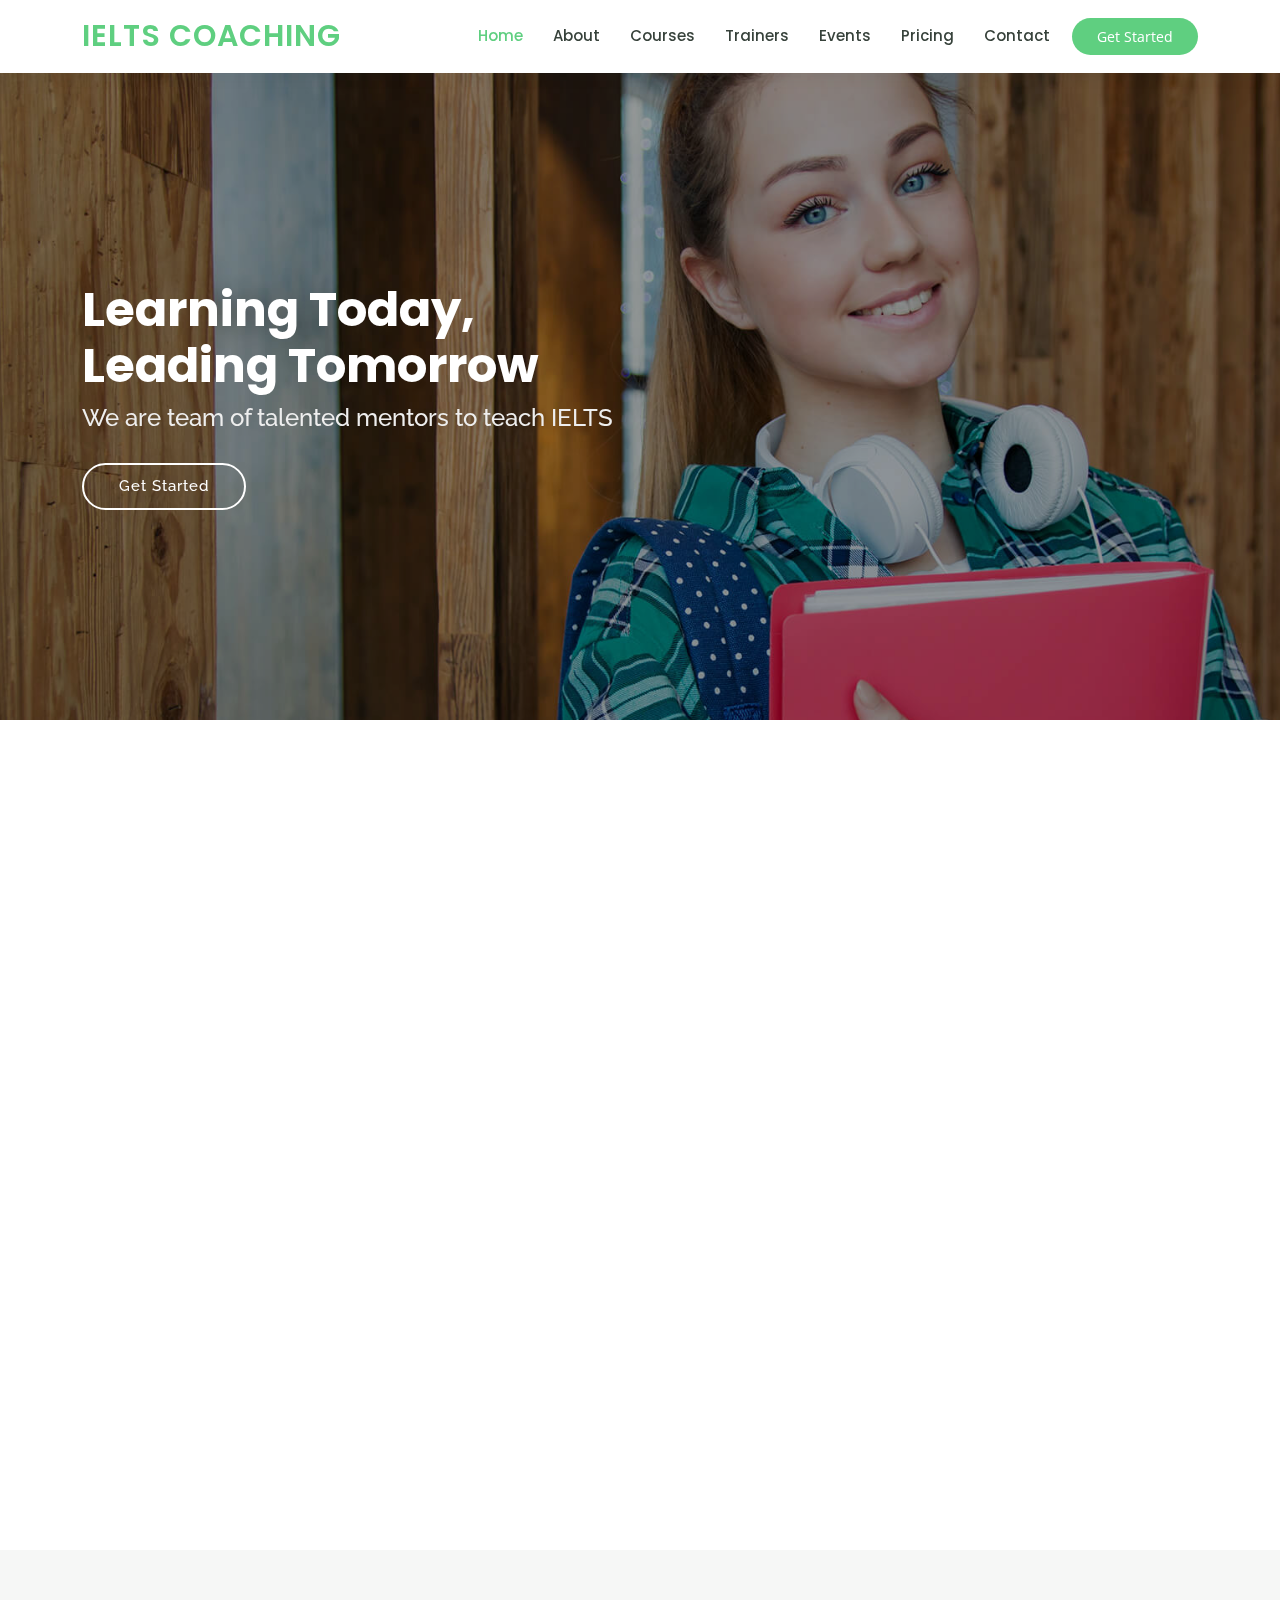
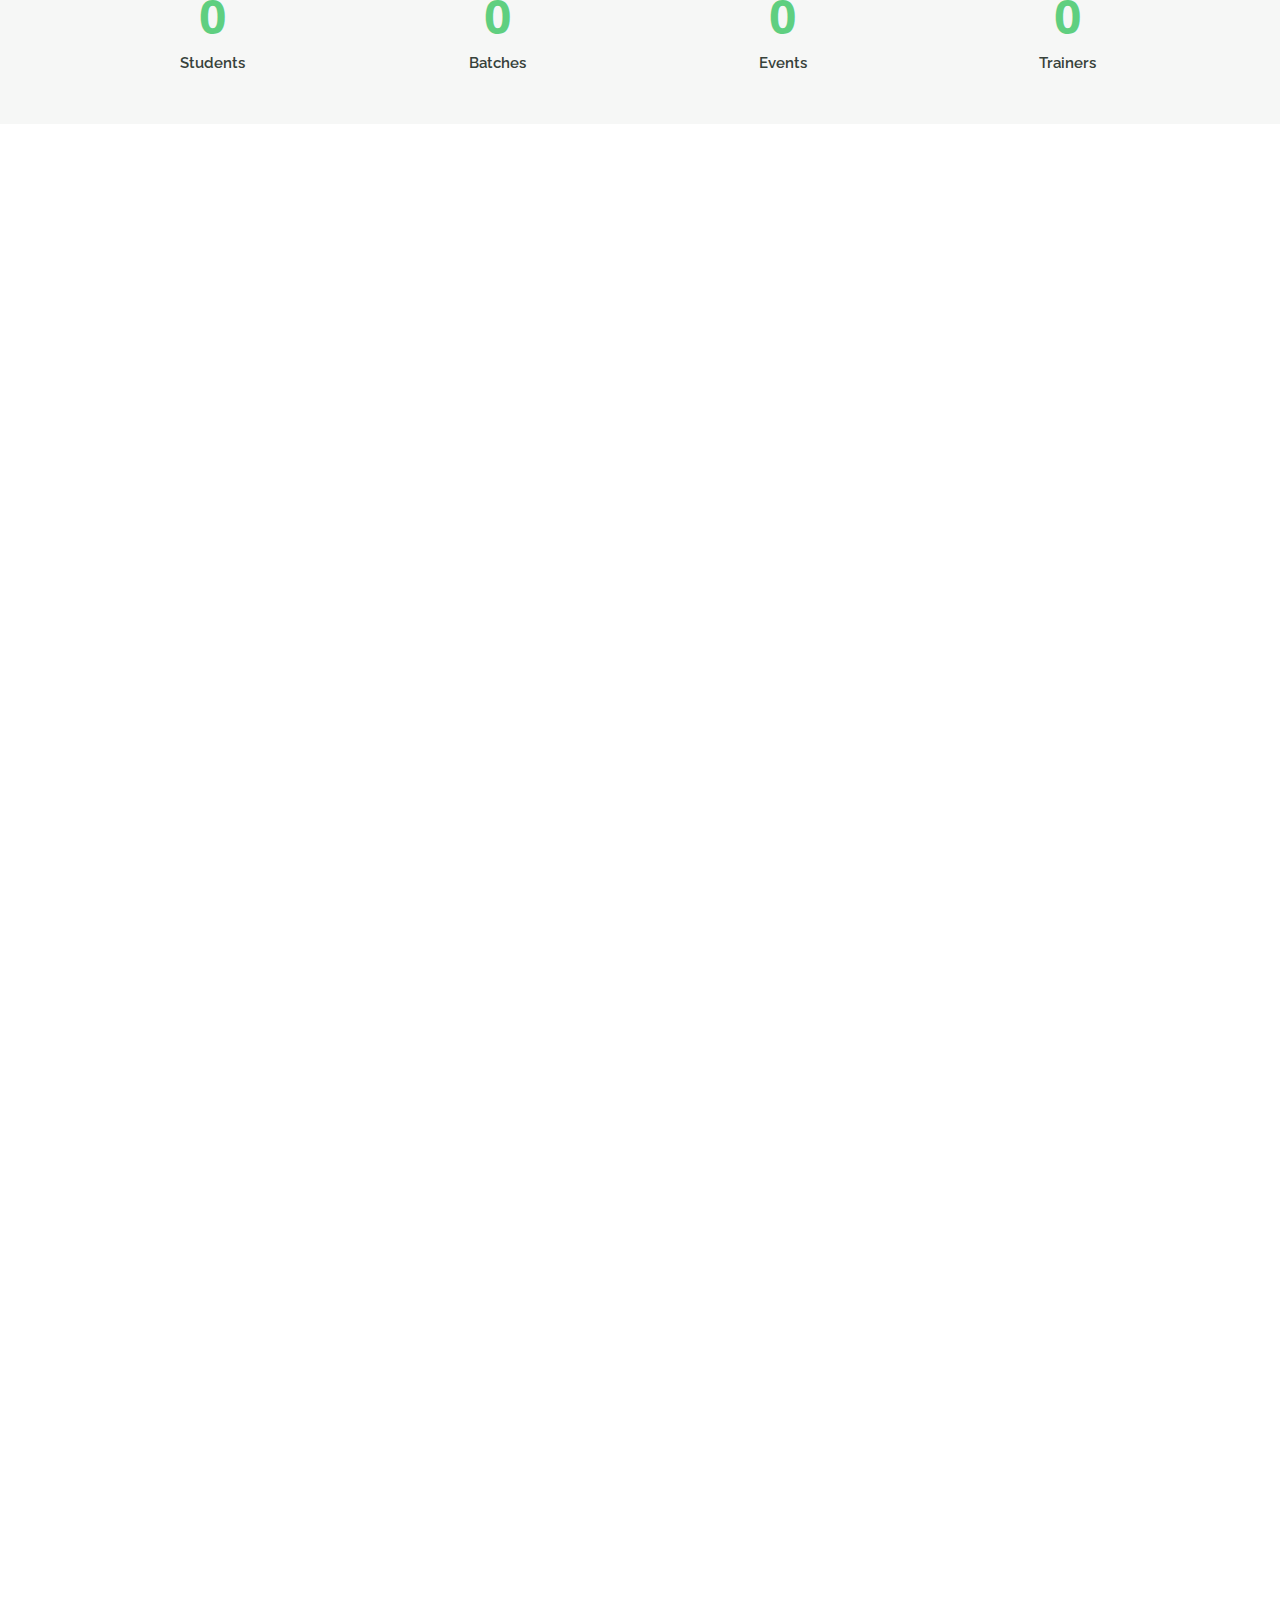
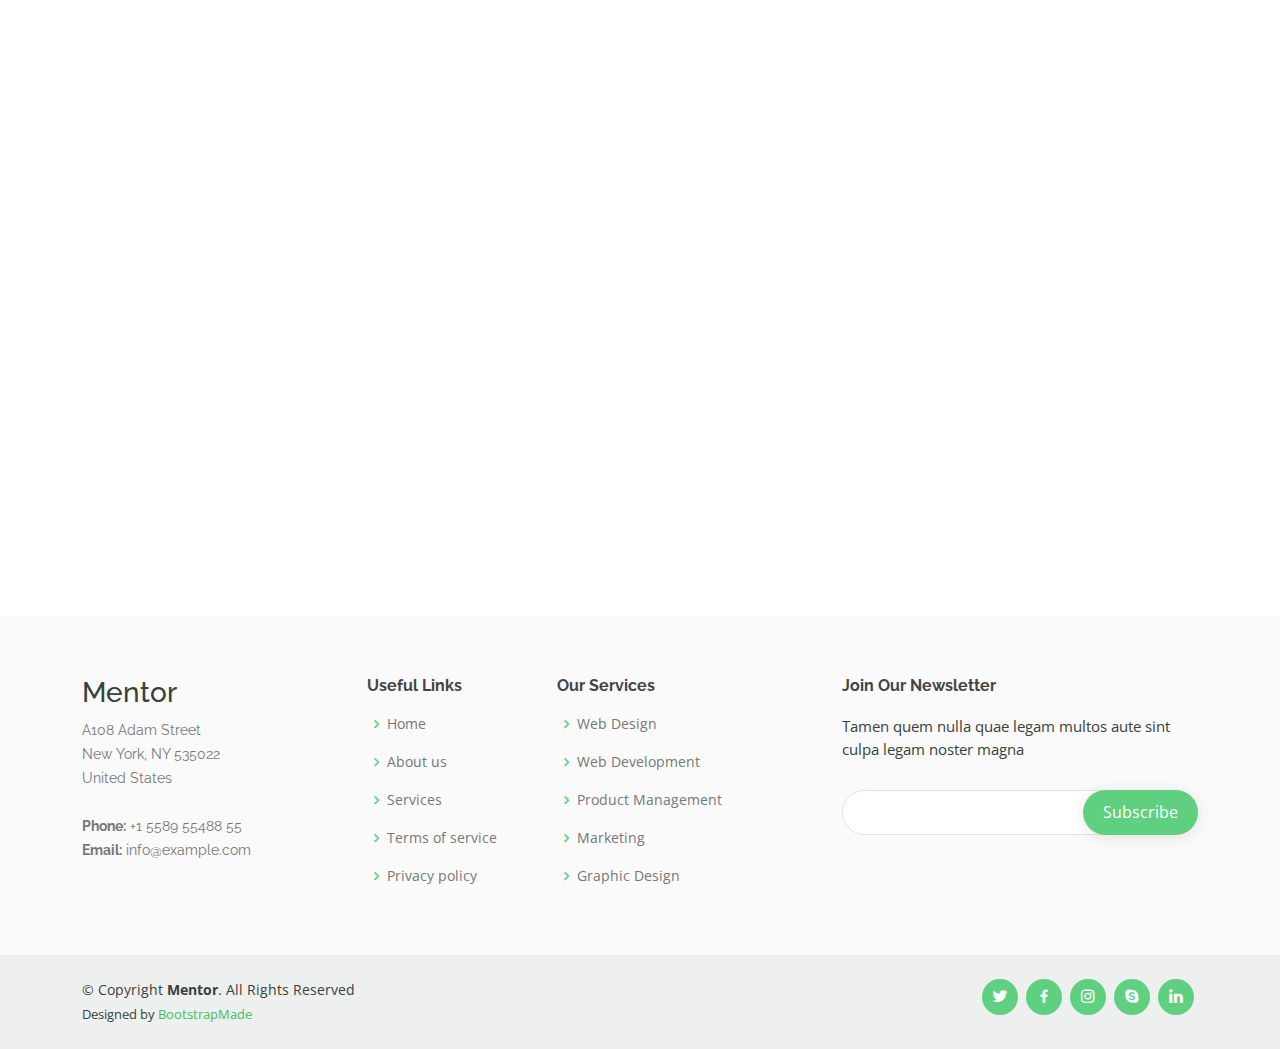
==== commit 79232639: "Update index.html" ====
--- a/tutoring/index.html
+++ b/tutoring/index.html
@@ -314,7 +314,7 @@
                 <h3><a href="course-details.html">IELTS Coaching</a></h3>
                 <p>The course covers all four language skills tested in the IELTS exam: reading, writing, speaking, and listening.</p>
                 <div class="text-center">
-                  <button type="button" class="btn btn-primary">Register</button>
+                  <button type="button" onclick="window.location.href='callback.html'" class="btn btn-primary ">Register</button>
                 </div>
                 <div class="trainer d-flex justify-content-between align-items-center">
                   <div class="trainer-profile d-flex align-items-center">
@@ -550,4 +550,4 @@
 
 </body>
 
-</html>+</html>
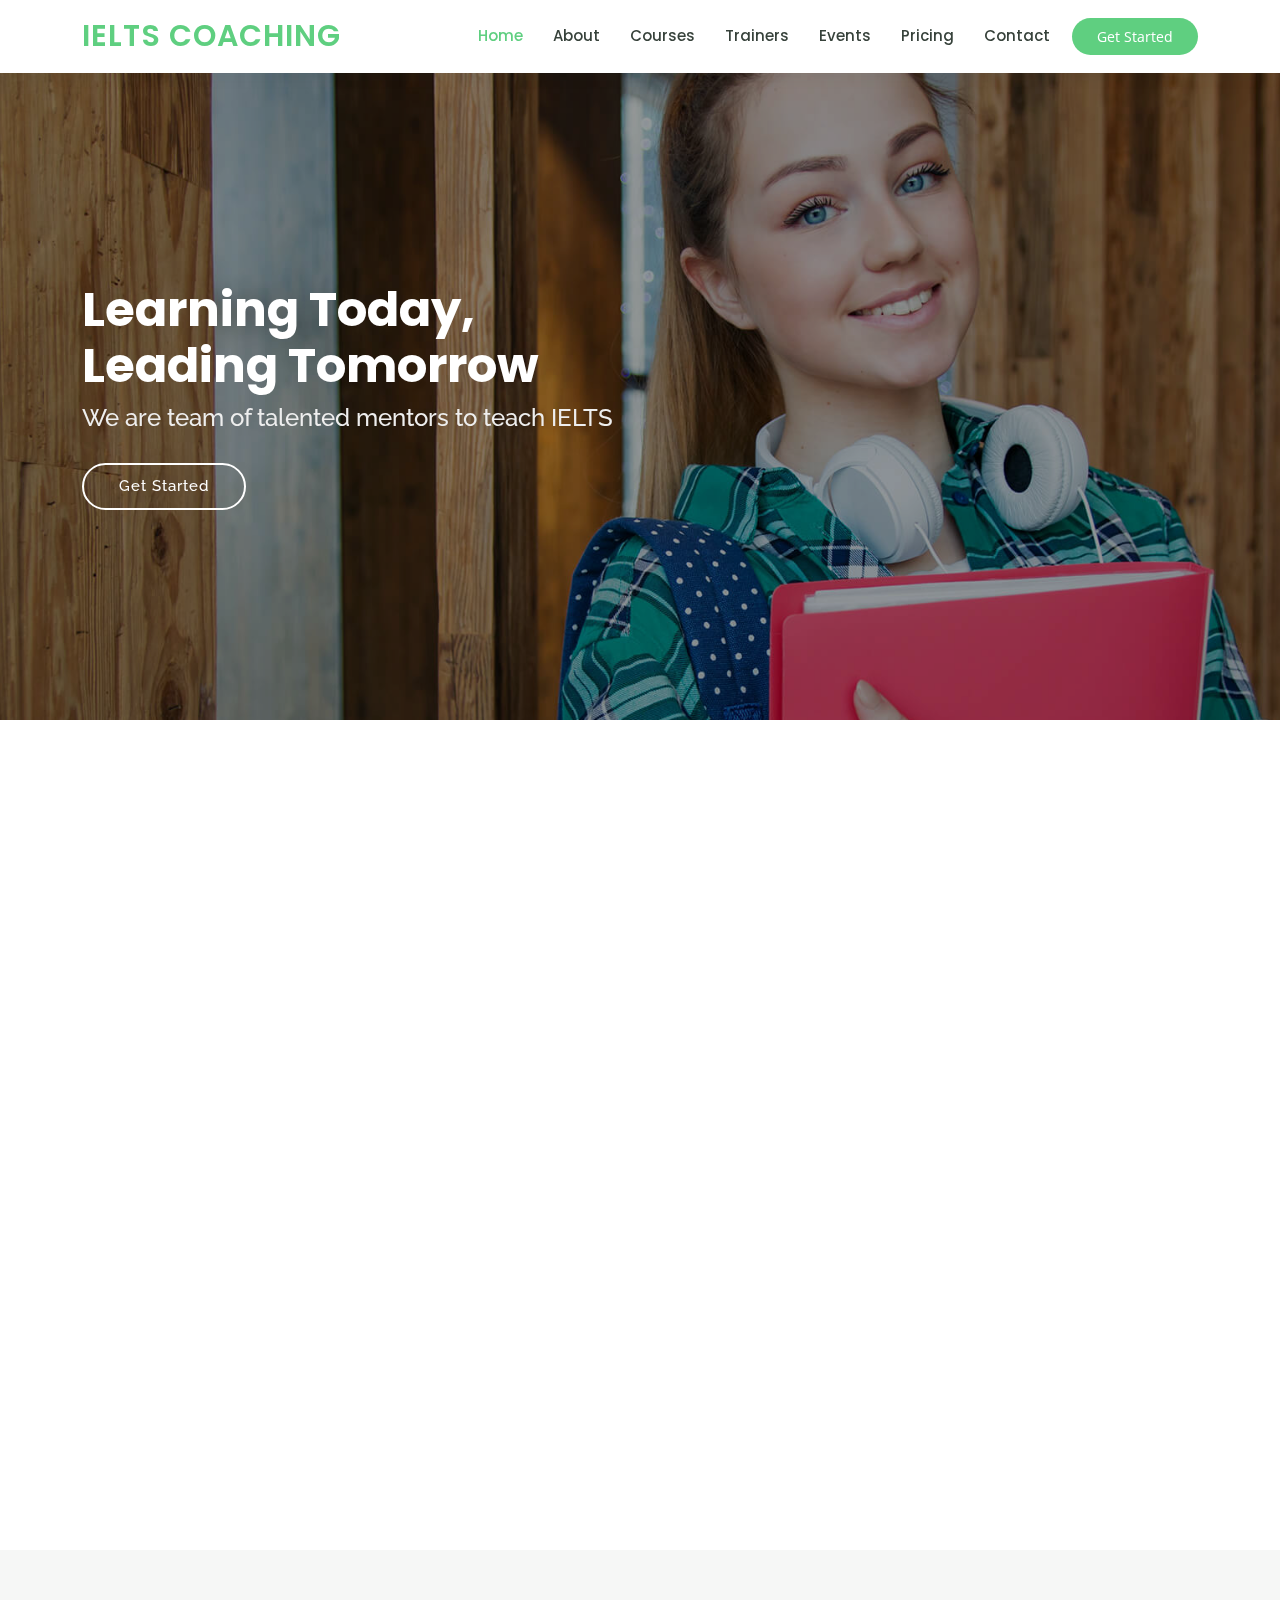
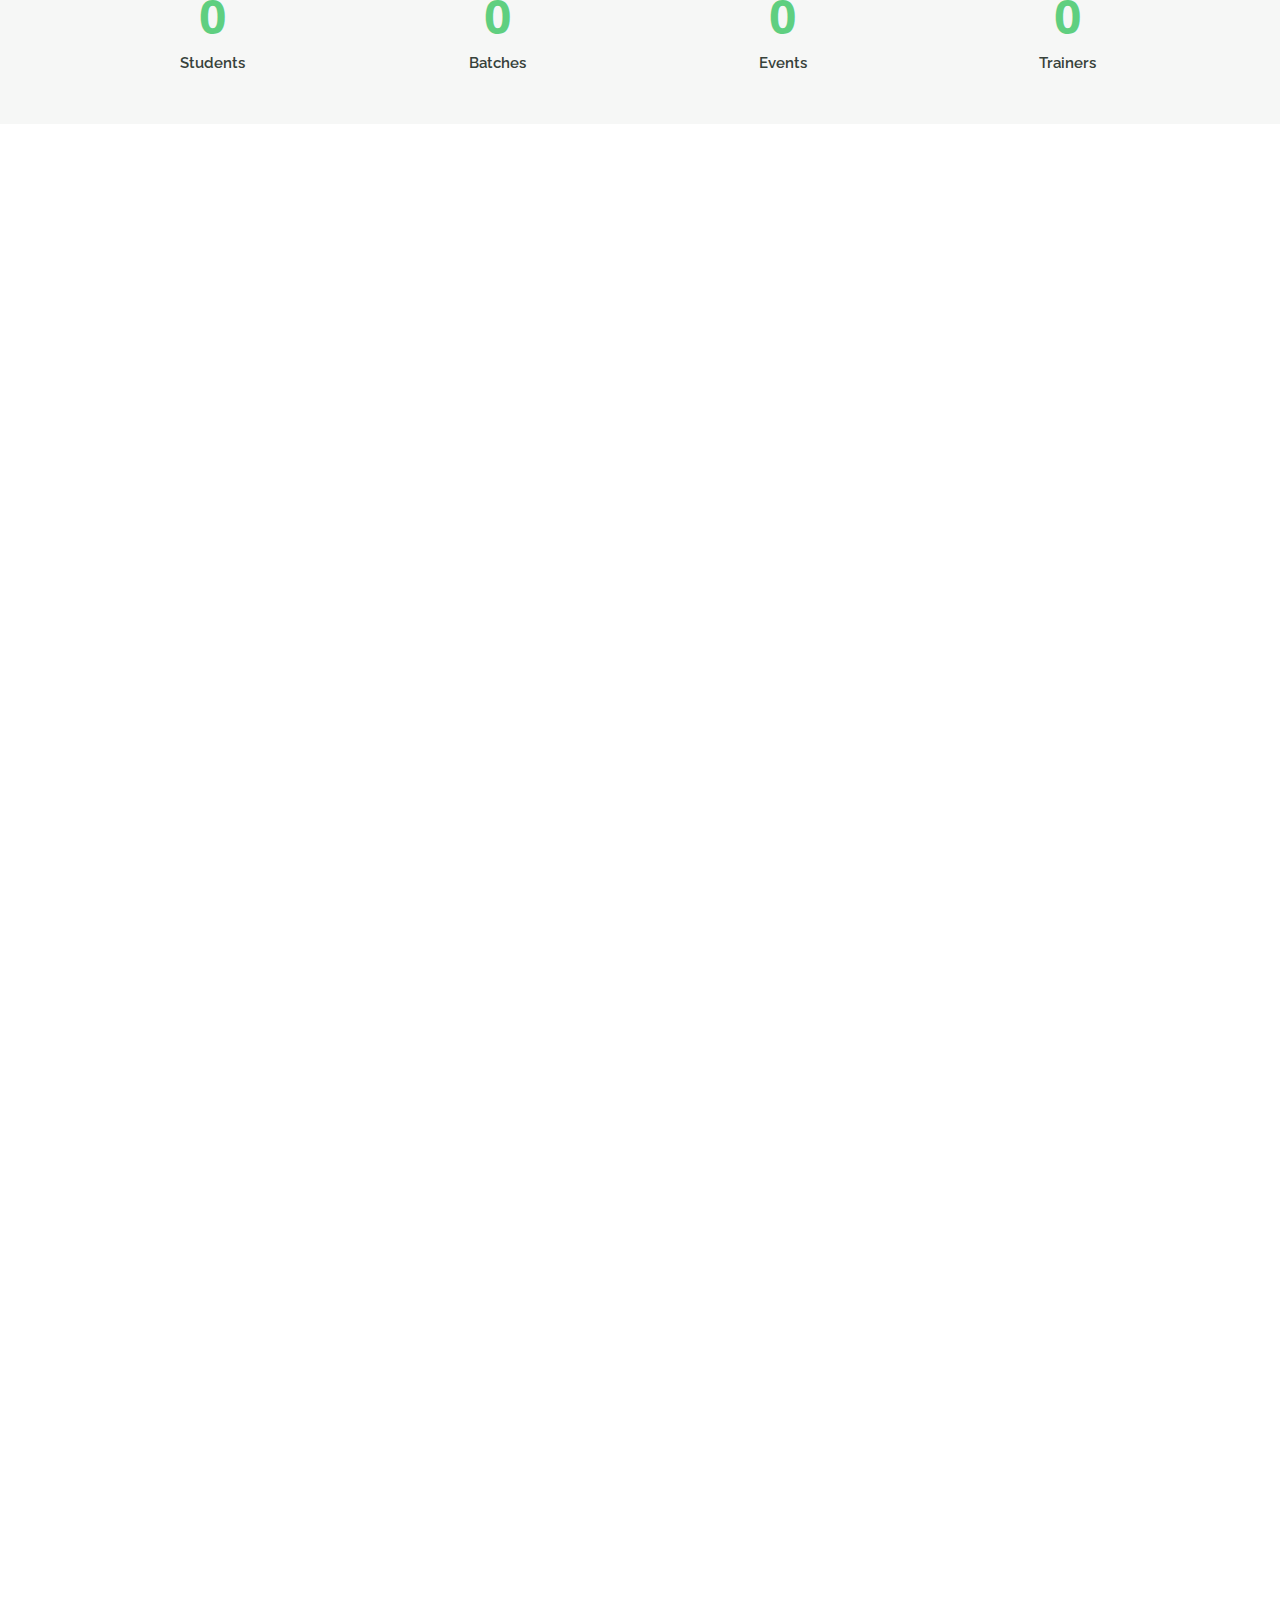
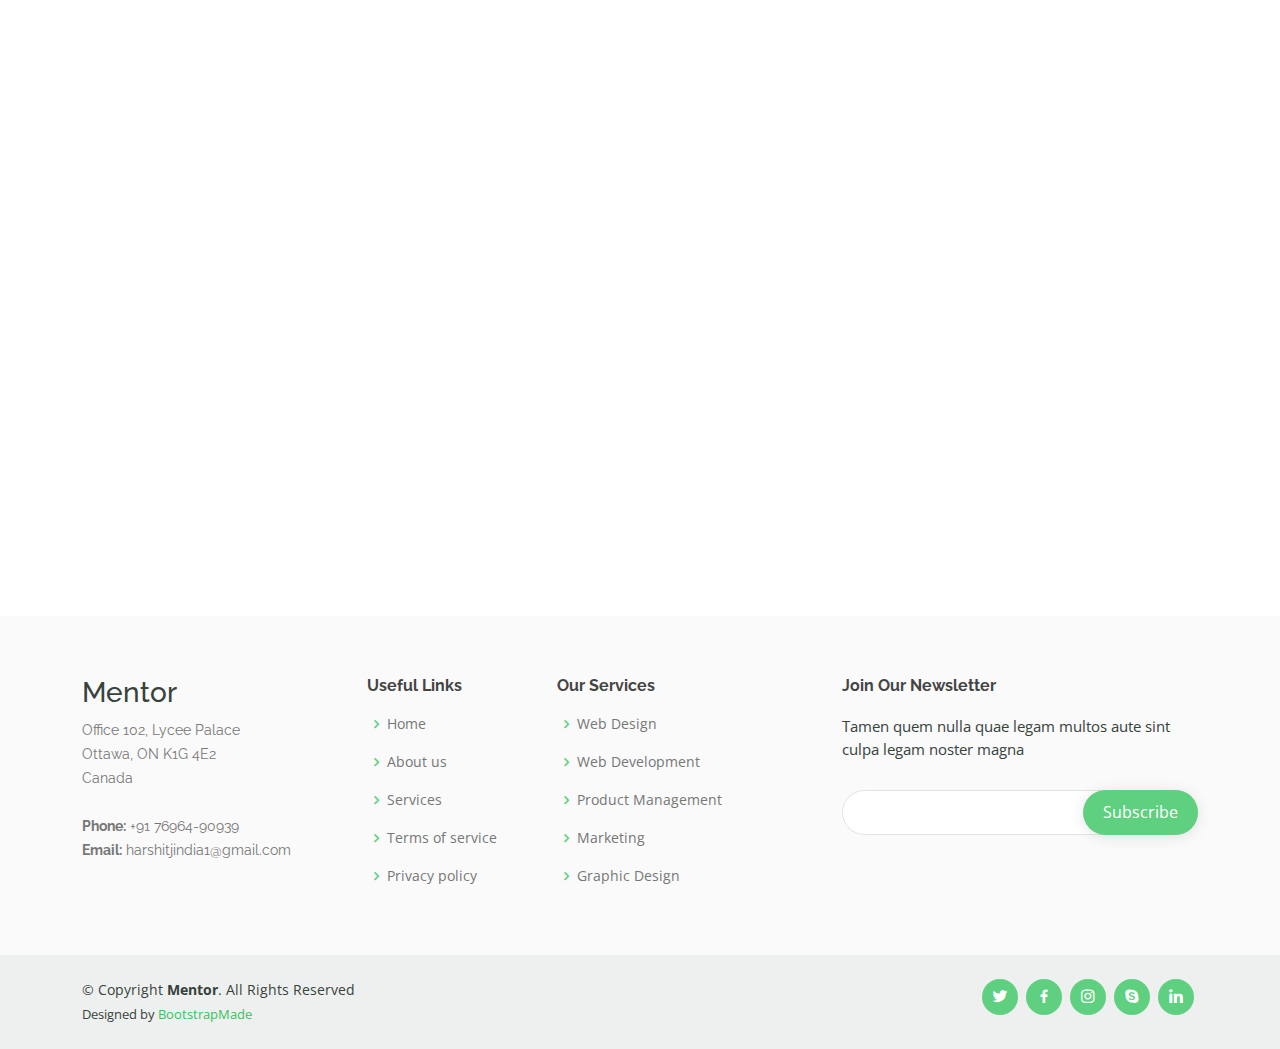
==== commit 03636b53: "Update index.html" ====
--- a/tutoring/index.html
+++ b/tutoring/index.html
@@ -399,7 +399,7 @@
             <div class="member">
               <img src="assets/img/trainers/trainer-1.jpg" class="img-fluid" alt="">
               <div class="member-content">
-                <h4>Walter White</h4>
+                <h4>Yogesh Singla</h4>
                 <span>Web Development</span>
                 <p>
                   Magni qui quod omnis unde et eos fuga et exercitationem. Odio veritatis perspiciatis quaerat qui aut aut aut
@@ -418,8 +418,8 @@
             <div class="member">
               <img src="assets/img/trainers/trainer-2.jpg" class="img-fluid" alt="">
               <div class="member-content">
-                <h4>Sarah Jhinson</h4>
-                <span>Marketing</span>
+                <h4>Harshit Jindia</h4>
+                <span>Tutor</span>
                 <p>
                   Repellat fugiat adipisci nemo illum nesciunt voluptas repellendus. In architecto rerum rerum temporibus
                 </p>
@@ -437,8 +437,8 @@
             <div class="member">
               <img src="assets/img/trainers/trainer-3.jpg" class="img-fluid" alt="">
               <div class="member-content">
-                <h4>William Anderson</h4>
-                <span>Content</span>
+                <h4>ABC</h4>
+                <span>Owner</span>
                 <p>
                   Voluptas necessitatibus occaecati quia. Earum totam consequuntur qui porro et laborum toro des clara
                 </p>
@@ -469,11 +469,11 @@
           <div class="col-lg-3 col-md-6 footer-contact">
             <h3>Mentor</h3>
             <p>
-              A108 Adam Street <br>
-              New York, NY 535022<br>
-              United States <br><br>
-              <strong>Phone:</strong> +1 5589 55488 55<br>
-              <strong>Email:</strong> info@example.com<br>
+              Office 102, Lycee Palace <br>
+              Ottawa, ON K1G 4E2<br>
+              Canada <br><br>
+              <strong>Phone:</strong> +91 76964-90939<br>
+              <strong>Email:</strong> harshitjindia1@gmail.com<br>
             </p>
           </div>
 
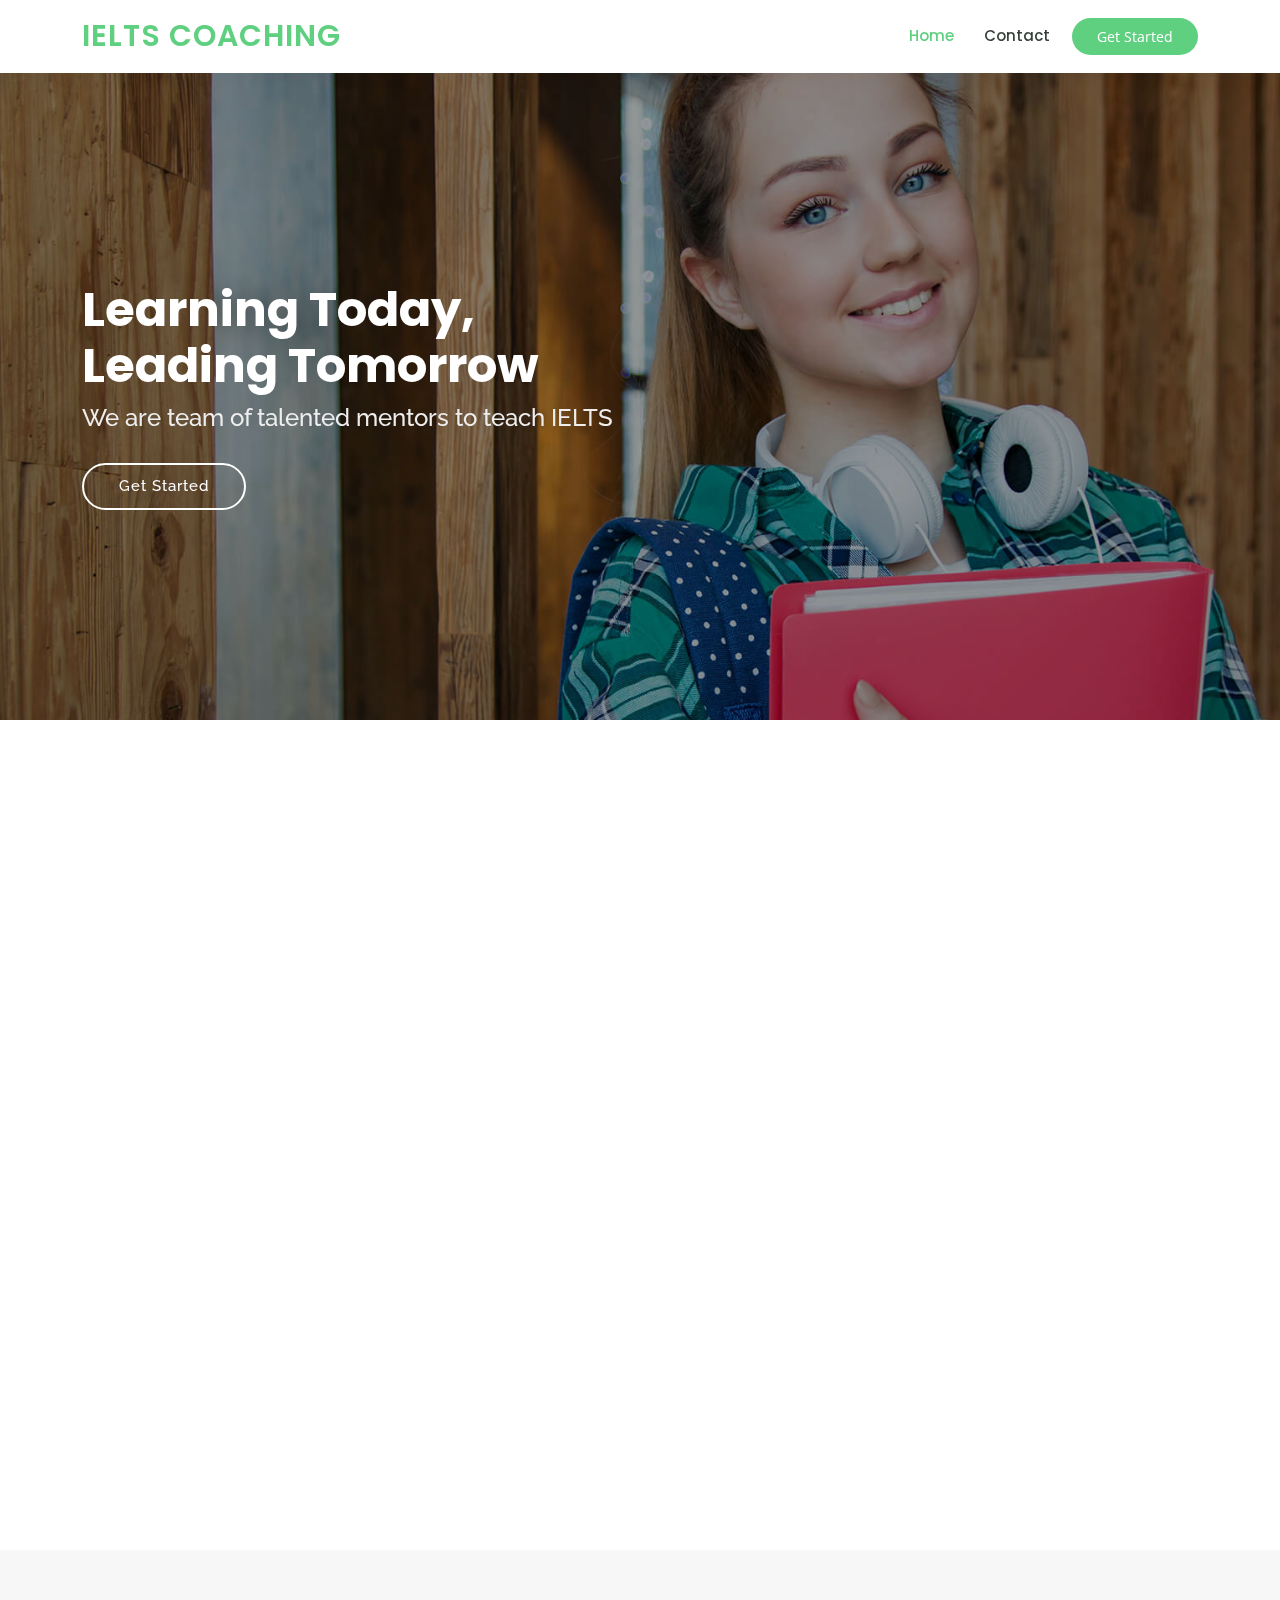
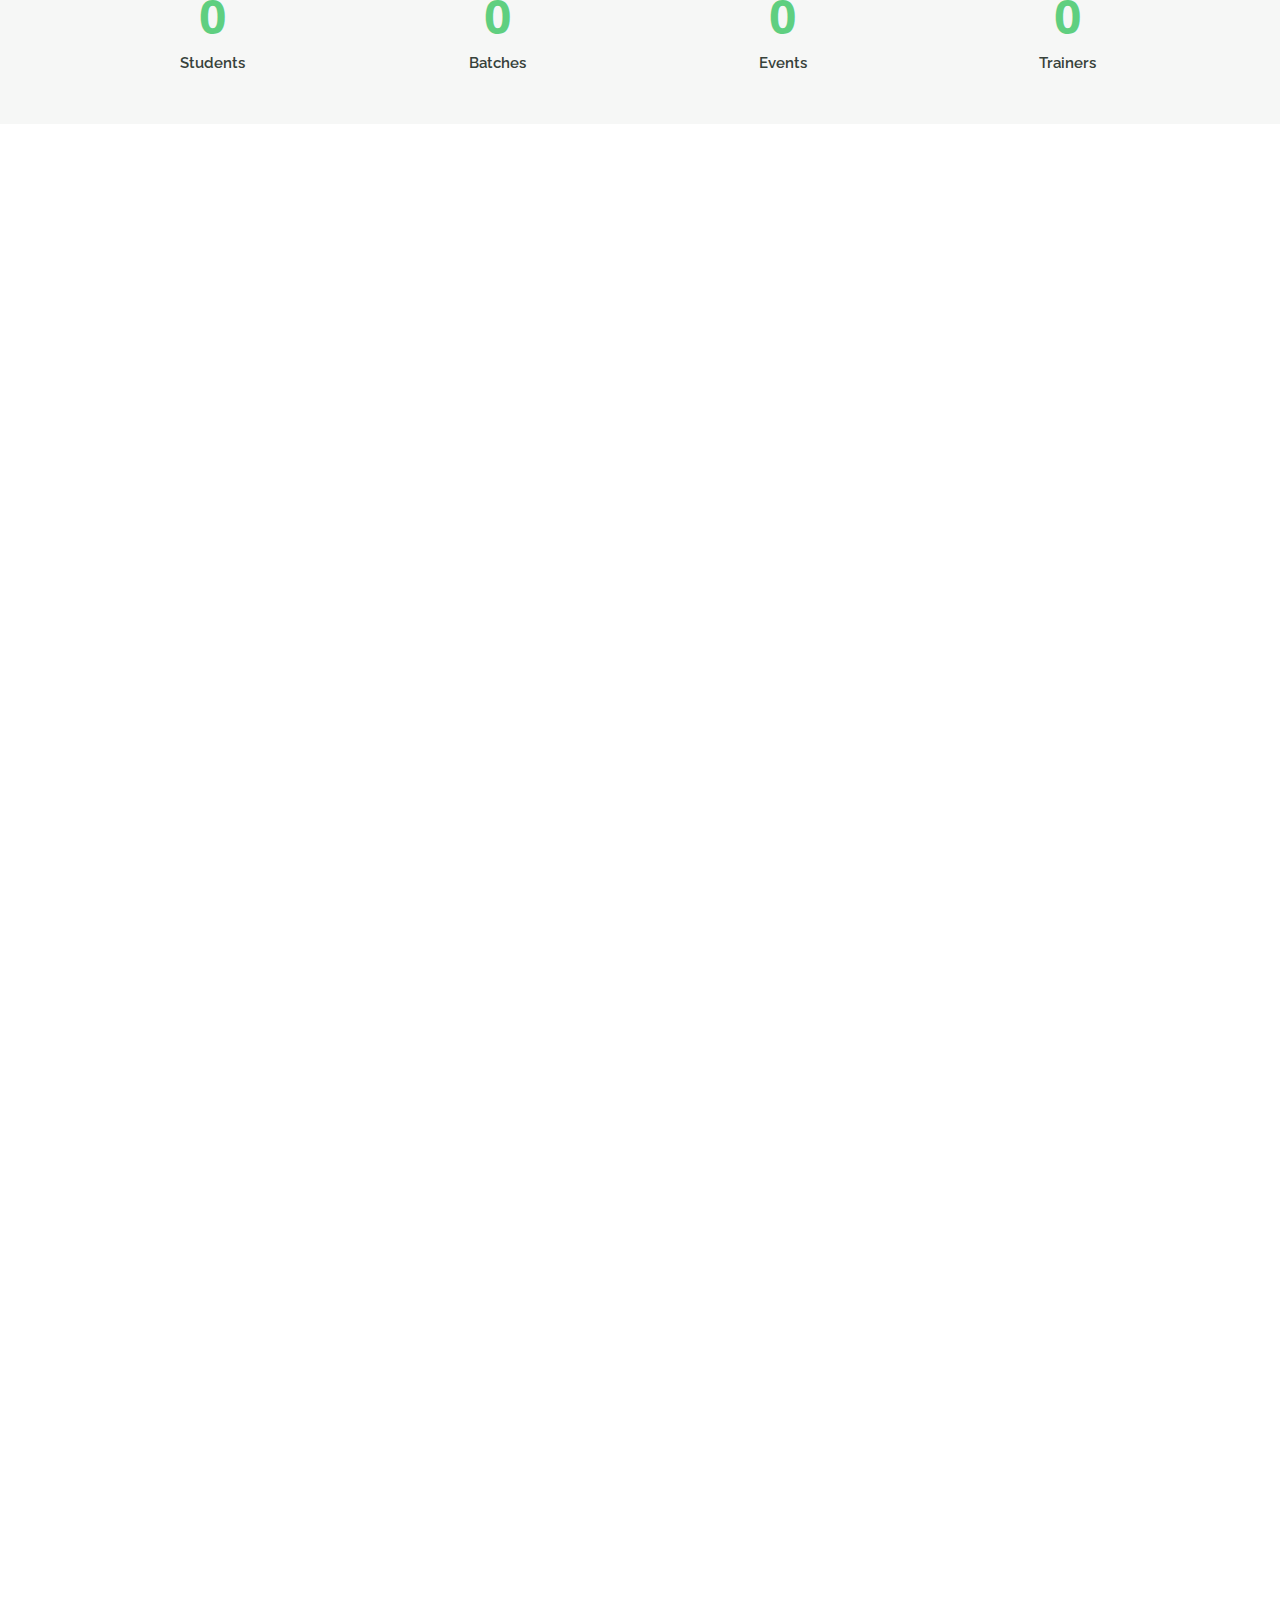
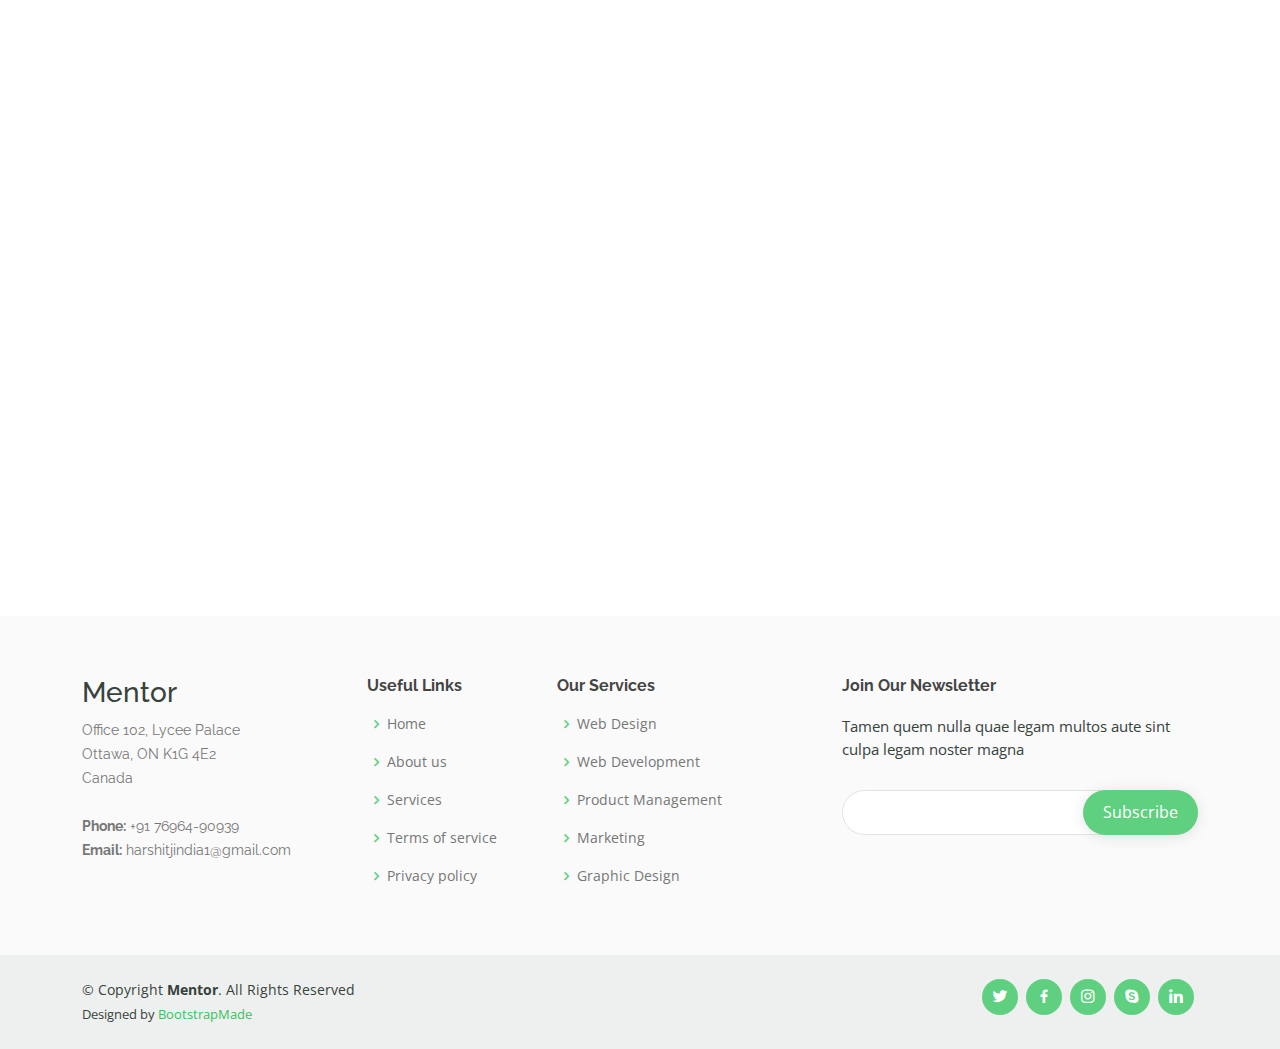
==== commit ba073c49: "Update index.html" ====
--- a/tutoring/index.html
+++ b/tutoring/index.html
@@ -49,11 +49,11 @@
       <nav id="navbar" class="navbar order-last order-lg-0">
         <ul>
           <li><a class="active" href="index.html">Home</a></li>
-          <li><a href="about.html">About</a></li>
+<!--           <li><a href="about.html">About</a></li>
           <li><a href="courses.html">Courses</a></li>
           <li><a href="trainers.html">Trainers</a></li>
           <li><a href="events.html">Events</a></li>
-          <li><a href="pricing.html">Pricing</a></li>
+          <li><a href="pricing.html">Pricing</a></li> -->
 
           <!-- <li class="dropdown"><a href="#"><span>Drop Down</span> <i class="bi bi-chevron-down"></i></a>
             <ul>
